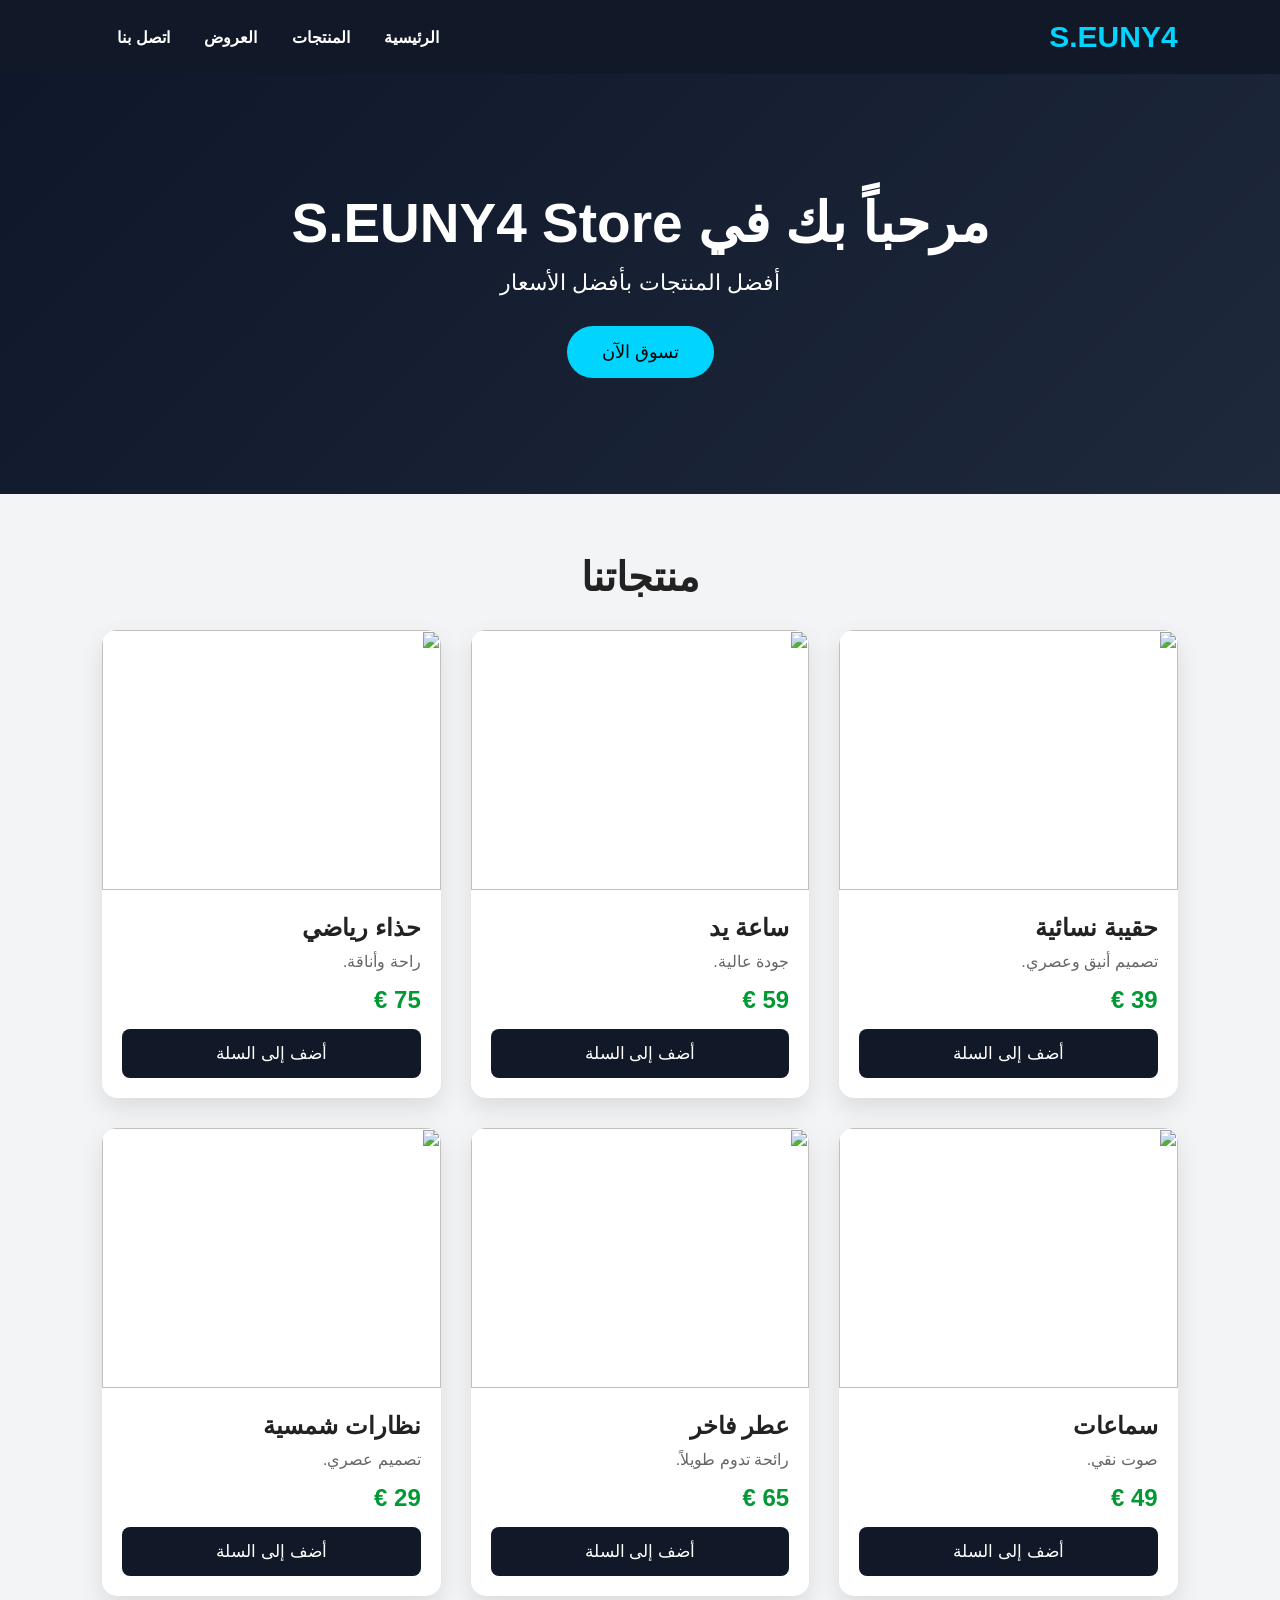
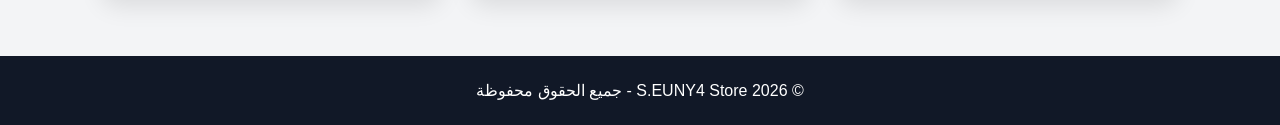
==== index.html @ e37f1461 "Add homepage" ====
<!DOCTYPE html>
<html lang="ar" dir="rtl">

<head>
<meta charset="UTF-8">
<meta name="viewport" content="width=device-width, initial-scale=1.0">

<title>S.EUNY4 Store</title>

<style>

*{
margin:0;
padding:0;
box-sizing:border-box;
font-family:Arial,sans-serif;
}

body{
background:#f3f4f6;
color:#222;
}

header{
background:#111827;
color:white;
padding:20px 8%;
display:flex;
justify-content:space-between;
align-items:center;
}

.logo{
font-size:30px;
font-weight:bold;
color:#00d4ff;
}

nav a{
color:white;
text-decoration:none;
margin:0 15px;
font-weight:bold;
transition:.3s;
}

nav a:hover{
color:#00d4ff;
}

.hero{
height:420px;
display:flex;
justify-content:center;
align-items:center;
flex-direction:column;
background:linear-gradient(135deg,#0f172a,#1e293b);
color:white;
text-align:center;
padding:20px;
}

.hero h1{
font-size:55px;
margin-bottom:15px;
}

.hero p{
font-size:22px;
margin-bottom:30px;
}

.hero button{
background:#00d4ff;
border:none;
padding:15px 35px;
font-size:18px;
border-radius:40px;
cursor:pointer;
transition:.3s;
}

.hero button:hover{
transform:scale(1.05);
}

.products-title{
text-align:center;
font-size:40px;
margin:60px 0 30px;
}

.products{

display:grid;
grid-template-columns:repeat(auto-fit,minmax(250px,1fr));
gap:30px;
padding:0 8% 60px;

}

.card{

background:white;
border-radius:15px;
overflow:hidden;
box-shadow:0 10px 25px rgba(0,0,0,.1);
transition:.3s;

}

.card:hover{

transform:translateY(-10px);

}

.card img{

width:100%;
height:260px;
object-fit:cover;

}

.card-content{

padding:20px;

}

.card h2{

margin-bottom:10px;

}

.card p{

color:#666;

}

.price{

margin:15px 0;
font-size:24px;
color:#009933;
font-weight:bold;

}

.card button{

width:100%;
padding:14px;
background:#111827;
color:white;
border:none;
border-radius:8px;
cursor:pointer;
font-size:17px;
transition:.3s;

}

.card button:hover{

background:#00d4ff;

}

footer{

background:#111827;
color:white;
padding:25px;
text-align:center;

}

</style>

</head>

<body>

<header>

<div class="logo">S.EUNY4</div>

<nav>

<a href="#">الرئيسية</a>
<a href="#">المنتجات</a>
<a href="#">العروض</a>
<a href="#">اتصل بنا</a>

</nav>

</header>

<section class="hero">

<h1>مرحباً بك في S.EUNY4 Store</h1>

<p>أفضل المنتجات بأفضل الأسعار</p>

<button>تسوق الآن</button>

</section>

<h2 class="products-title">منتجاتنا</h2>

<section class="products">

<div class="card">

<img src="https://picsum.photos/400/400?1">

<div class="card-content">

<h2>حقيبة نسائية</h2>

<p>تصميم أنيق وعصري.</p>

<div class="price">39 €</div>

<button onclick="add()">أضف إلى السلة</button>

</div>

</div>

<div class="card">

<img src="https://picsum.photos/400/400?2">

<div class="card-content">

<h2>ساعة يد</h2>

<p>جودة عالية.</p>

<div class="price">59 €</div>

<button onclick="add()">أضف إلى السلة</button>

</div>

</div>

<div class="card">

<img src="https://picsum.photos/400/400?3">

<div class="card-content">

<h2>حذاء رياضي</h2>

<p>راحة وأناقة.</p>

<div class="price">75 €</div>

<button onclick="add()">أضف إلى السلة</button>

</div>

</div>

<div class="card">

<img src="https://picsum.photos/400/400?4">

<div class="card-content">

<h2>سماعات</h2>

<p>صوت نقي.</p>

<div class="price">49 €</div>

<button onclick="add()">أضف إلى السلة</button>

</div>

</div>

<div class="card">

<img src="https://picsum.photos/400/400?5">

<div class="card-content">

<h2>عطر فاخر</h2>

<p>رائحة تدوم طويلاً.</p>

<div class="price">65 €</div>

<button onclick="add()">أضف إلى السلة</button>

</div>

</div>

<div class="card">

<img src="https://picsum.photos/400/400?6">

<div class="card-content">

<h2>نظارات شمسية</h2>

<p>تصميم عصري.</p>

<div class="price">29 €</div>

<button onclick="add()">أضف إلى السلة</button>

</div>

</div>

</section>

<footer>

© 2026 S.EUNY4 Store - جميع الحقوق محفوظة

</footer>

<script>

function add(){

alert("تمت إضافة المنتج إلى السلة 🛒");

}

</script>

</body>

</html>
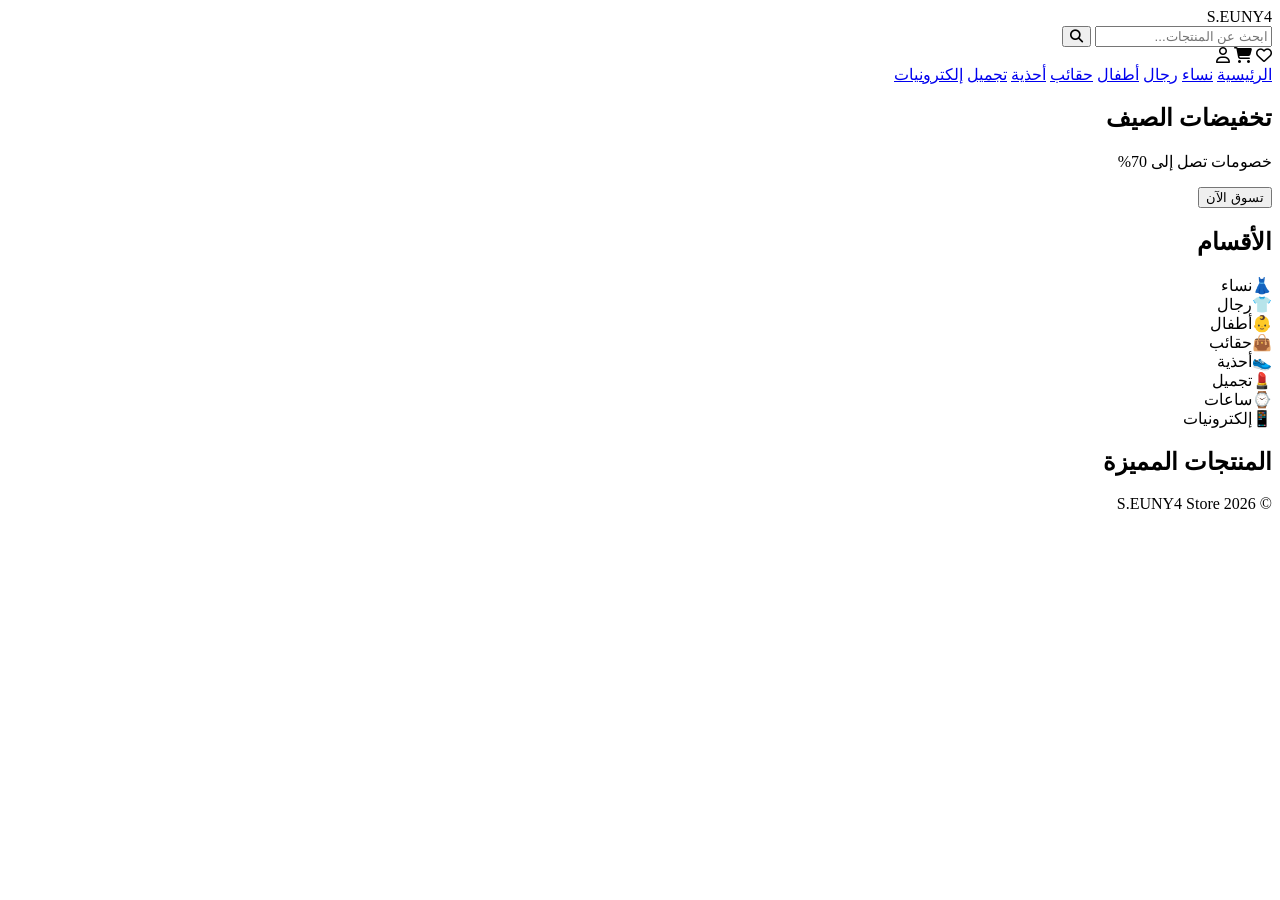
==== commit a435fe54: "Add homepage" ====
--- a/index.html
+++ b/index.html
@@ -1,324 +1,109 @@
 <!DOCTYPE html>
 <html lang="ar" dir="rtl">
+<head>
+    <meta charset="UTF-8">
+    <meta name="viewport" content="width=device-width, initial-scale=1.0">
+    <title>S.EUNY4 Store</title>
 
-<head>
-<meta charset="UTF-8">
-<meta name="viewport" content="width=device-width, initial-scale=1.0">
+    <link rel="stylesheet" href="style.css">
 
-<title>S.EUNY4 Store</title>
+    <link href="https://fonts.googleapis.com/css2?family=Cairo:wght@300;400;600;700&display=swap" rel="stylesheet">
 
-<style>
-
-*{
-margin:0;
-padding:0;
-box-sizing:border-box;
-font-family:Arial,sans-serif;
-}
-
-body{
-background:#f3f4f6;
-color:#222;
-}
-
-header{
-background:#111827;
-color:white;
-padding:20px 8%;
-display:flex;
-justify-content:space-between;
-align-items:center;
-}
-
-.logo{
-font-size:30px;
-font-weight:bold;
-color:#00d4ff;
-}
-
-nav a{
-color:white;
-text-decoration:none;
-margin:0 15px;
-font-weight:bold;
-transition:.3s;
-}
-
-nav a:hover{
-color:#00d4ff;
-}
-
-.hero{
-height:420px;
-display:flex;
-justify-content:center;
-align-items:center;
-flex-direction:column;
-background:linear-gradient(135deg,#0f172a,#1e293b);
-color:white;
-text-align:center;
-padding:20px;
-}
-
-.hero h1{
-font-size:55px;
-margin-bottom:15px;
-}
-
-.hero p{
-font-size:22px;
-margin-bottom:30px;
-}
-
-.hero button{
-background:#00d4ff;
-border:none;
-padding:15px 35px;
-font-size:18px;
-border-radius:40px;
-cursor:pointer;
-transition:.3s;
-}
-
-.hero button:hover{
-transform:scale(1.05);
-}
-
-.products-title{
-text-align:center;
-font-size:40px;
-margin:60px 0 30px;
-}
-
-.products{
-
-display:grid;
-grid-template-columns:repeat(auto-fit,minmax(250px,1fr));
-gap:30px;
-padding:0 8% 60px;
-
-}
-
-.card{
-
-background:white;
-border-radius:15px;
-overflow:hidden;
-box-shadow:0 10px 25px rgba(0,0,0,.1);
-transition:.3s;
-
-}
-
-.card:hover{
-
-transform:translateY(-10px);
-
-}
-
-.card img{
-
-width:100%;
-height:260px;
-object-fit:cover;
-
-}
-
-.card-content{
-
-padding:20px;
-
-}
-
-.card h2{
-
-margin-bottom:10px;
-
-}
-
-.card p{
-
-color:#666;
-
-}
-
-.price{
-
-margin:15px 0;
-font-size:24px;
-color:#009933;
-font-weight:bold;
-
-}
-
-.card button{
-
-width:100%;
-padding:14px;
-background:#111827;
-color:white;
-border:none;
-border-radius:8px;
-cursor:pointer;
-font-size:17px;
-transition:.3s;
-
-}
-
-.card button:hover{
-
-background:#00d4ff;
-
-}
-
-footer{
-
-background:#111827;
-color:white;
-padding:25px;
-text-align:center;
-
-}
-
-</style>
-
+    <link rel="stylesheet"
+    href="https://cdnjs.cloudflare.com/ajax/libs/font-awesome/6.5.2/css/all.min.css">
 </head>
 
 <body>
 
 <header>
 
-<div class="logo">S.EUNY4</div>
+<div class="logo">
+S.EUNY4
+</div>
+
+<div class="search">
+
+<input type="text" placeholder="ابحث عن المنتجات...">
+
+<button>
+<i class="fa-solid fa-magnifying-glass"></i>
+</button>
+
+</div>
+
+<div class="icons">
+
+<i class="fa-regular fa-heart"></i>
+
+<i class="fa-solid fa-cart-shopping"></i>
+
+<i class="fa-regular fa-user"></i>
+
+</div>
+
+</header>
 
 <nav>
 
 <a href="#">الرئيسية</a>
-<a href="#">المنتجات</a>
-<a href="#">العروض</a>
-<a href="#">اتصل بنا</a>
+
+<a href="#">نساء</a>
+
+<a href="#">رجال</a>
+
+<a href="#">أطفال</a>
+
+<a href="#">حقائب</a>
+
+<a href="#">أحذية</a>
+
+<a href="#">تجميل</a>
+
+<a href="#">إلكترونيات</a>
 
 </nav>
 
-</header>
-
 <section class="hero">
 
-<h1>مرحباً بك في S.EUNY4 Store</h1>
+<h1>تخفيضات الصيف</h1>
 
-<p>أفضل المنتجات بأفضل الأسعار</p>
+<p>خصومات تصل إلى 70%</p>
 
 <button>تسوق الآن</button>
 
 </section>
 
-<h2 class="products-title">منتجاتنا</h2>
+<section class="categories">
+
+<h2>الأقسام</h2>
+
+<div class="cats">
+
+<div class="cat">👗<span>نساء</span></div>
+
+<div class="cat">👕<span>رجال</span></div>
+
+<div class="cat">👶<span>أطفال</span></div>
+
+<div class="cat">👜<span>حقائب</span></div>
+
+<div class="cat">👟<span>أحذية</span></div>
+
+<div class="cat">💄<span>تجميل</span></div>
+
+<div class="cat">⌚<span>ساعات</span></div>
+
+<div class="cat">📱<span>إلكترونيات</span></div>
+
+</div>
+
+</section>
 
 <section class="products">
 
-<div class="card">
+<h2>المنتجات المميزة</h2>
 
-<img src="https://picsum.photos/400/400?1">
-
-<div class="card-content">
-
-<h2>حقيبة نسائية</h2>
-
-<p>تصميم أنيق وعصري.</p>
-
-<div class="price">39 €</div>
-
-<button onclick="add()">أضف إلى السلة</button>
-
-</div>
-
-</div>
-
-<div class="card">
-
-<img src="https://picsum.photos/400/400?2">
-
-<div class="card-content">
-
-<h2>ساعة يد</h2>
-
-<p>جودة عالية.</p>
-
-<div class="price">59 €</div>
-
-<button onclick="add()">أضف إلى السلة</button>
-
-</div>
-
-</div>
-
-<div class="card">
-
-<img src="https://picsum.photos/400/400?3">
-
-<div class="card-content">
-
-<h2>حذاء رياضي</h2>
-
-<p>راحة وأناقة.</p>
-
-<div class="price">75 €</div>
-
-<button onclick="add()">أضف إلى السلة</button>
-
-</div>
-
-</div>
-
-<div class="card">
-
-<img src="https://picsum.photos/400/400?4">
-
-<div class="card-content">
-
-<h2>سماعات</h2>
-
-<p>صوت نقي.</p>
-
-<div class="price">49 €</div>
-
-<button onclick="add()">أضف إلى السلة</button>
-
-</div>
-
-</div>
-
-<div class="card">
-
-<img src="https://picsum.photos/400/400?5">
-
-<div class="card-content">
-
-<h2>عطر فاخر</h2>
-
-<p>رائحة تدوم طويلاً.</p>
-
-<div class="price">65 €</div>
-
-<button onclick="add()">أضف إلى السلة</button>
-
-</div>
-
-</div>
-
-<div class="card">
-
-<img src="https://picsum.photos/400/400?6">
-
-<div class="card-content">
-
-<h2>نظارات شمسية</h2>
-
-<p>تصميم عصري.</p>
-
-<div class="price">29 €</div>
-
-<button onclick="add()">أضف إلى السلة</button>
-
-</div>
+<div class="product-grid">
 
 </div>
 
@@ -326,20 +111,11 @@
 
 <footer>
 
-© 2026 S.EUNY4 Store - جميع الحقوق محفوظة
+© 2026 S.EUNY4 Store
 
 </footer>
 
-<script>
-
-function add(){
-
-alert("تمت إضافة المنتج إلى السلة 🛒");
-
-}
-
-</script>
+<script src="script.js"></script>
 
 </body>
-
 </html>
--- a/style.css
+++ b/style.css
@@ -0,0 +1 @@
+
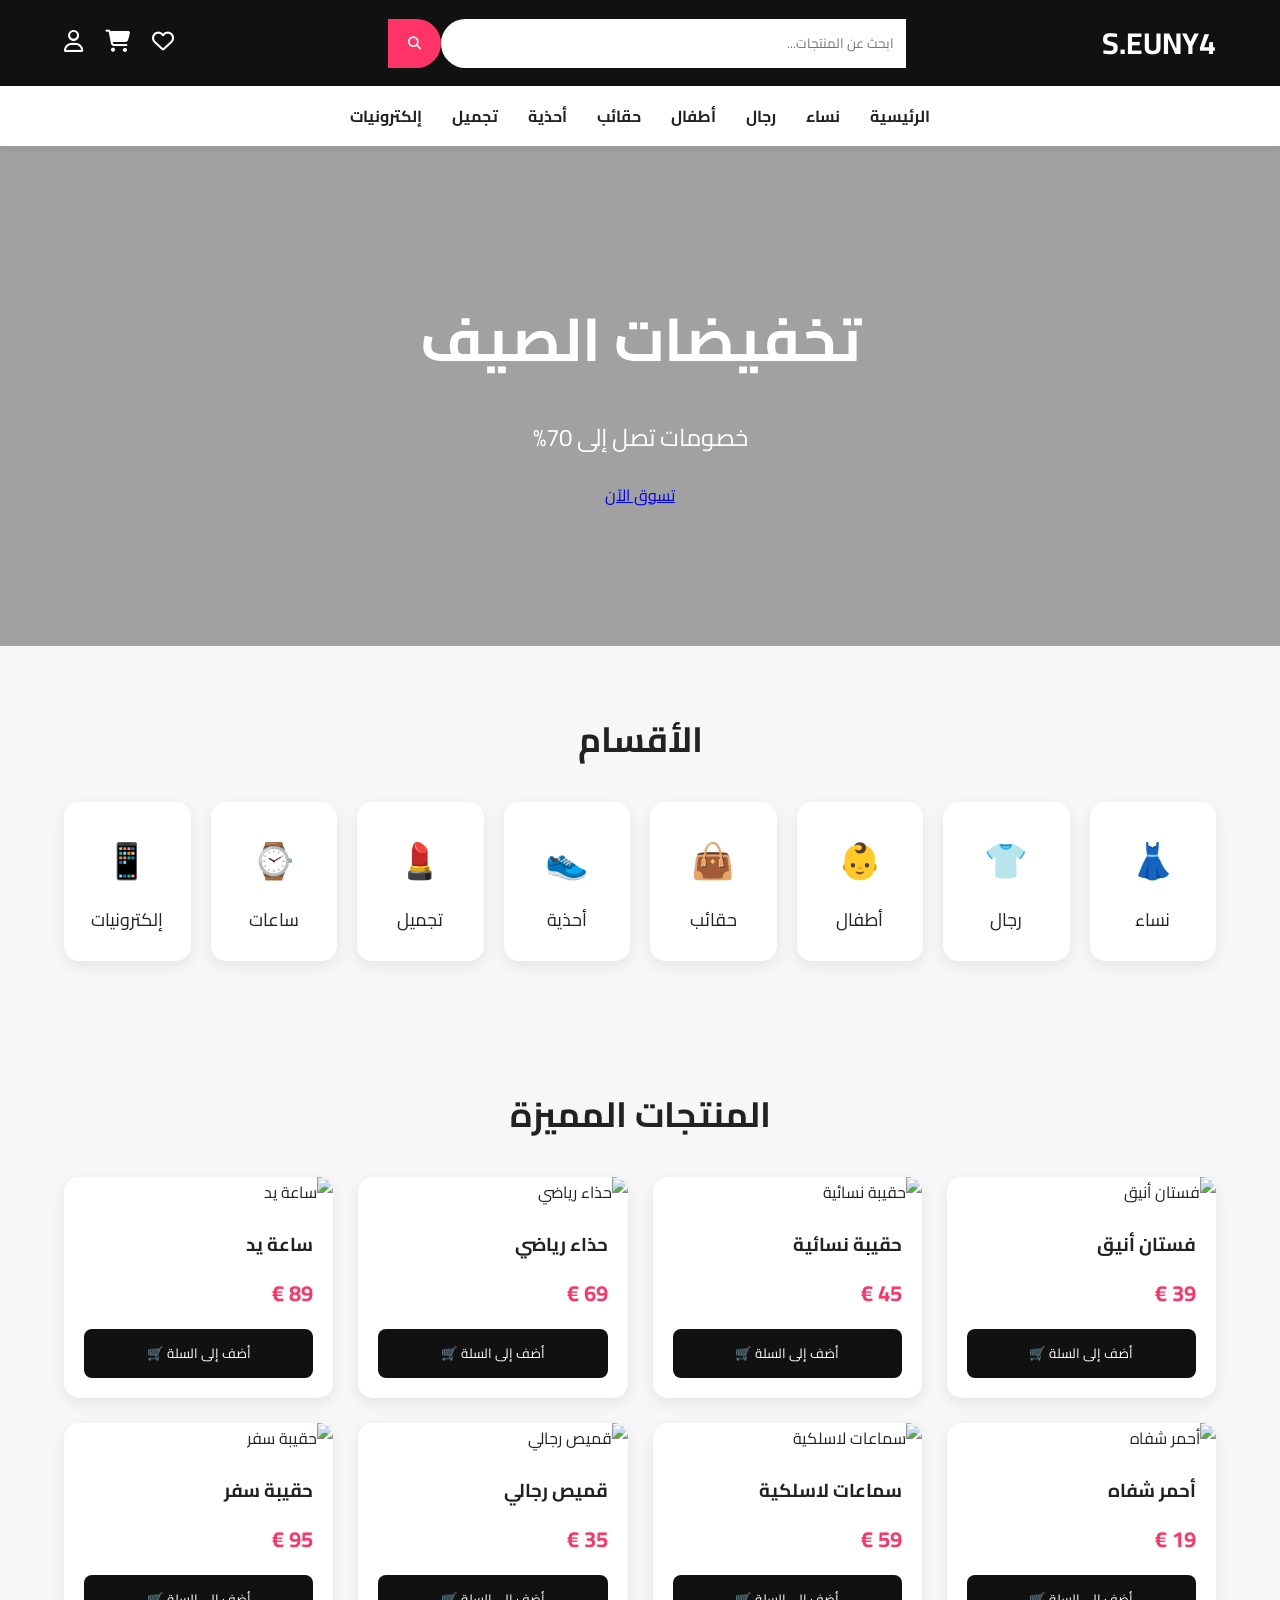
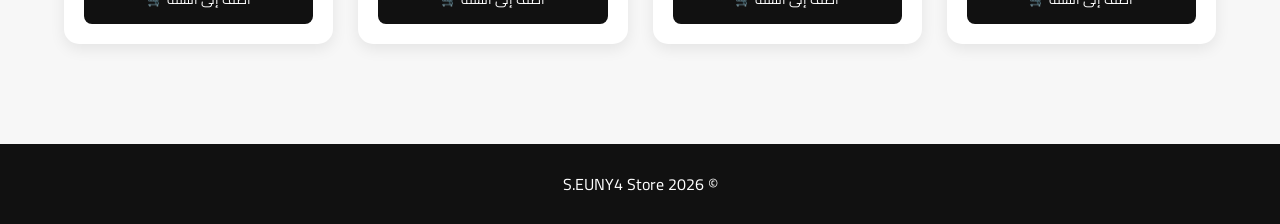
==== commit ebc5ce1a: "Add homepage" ====
--- a/index.html
+++ b/index.html
@@ -69,7 +69,7 @@
 
 <p>خصومات تصل إلى 70%</p>
 
-<button>تسوق الآن</button>
+ <a href="products.html" class="shop-btn">تسوق الآن</a>
 
 </section>
 
--- a/style.css
+++ b/style.css
@@ -1 +1,211 @@
-
+*{
+    margin:0;
+    padding:0;
+    box-sizing:border-box;
+    font-family:"Cairo",sans-serif;
+}
+
+body{
+    background:#f7f7f7;
+    color:#222;
+}
+
+header{
+    background:#111;
+    color:white;
+    display:flex;
+    justify-content:space-between;
+    align-items:center;
+    padding:15px 5%;
+    position:sticky;
+    top:0;
+    z-index:1000;
+}
+
+.logo{
+    font-size:30px;
+    font-weight:700;
+}
+
+.search{
+    display:flex;
+    width:45%;
+}
+
+.search input{
+    flex:1;
+    padding:12px;
+    border:none;
+    border-radius:30px 0 0 30px;
+    outline:none;
+}
+
+.search button{
+    background:#ff3366;
+    color:white;
+    border:none;
+    padding:0 20px;
+    border-radius:0 30px 30px 0;
+    cursor:pointer;
+}
+
+.icons i{
+    font-size:22px;
+    margin-right:18px;
+    cursor:pointer;
+    transition:.3s;
+}
+
+.icons i:hover{
+    color:#ff3366;
+}
+
+nav{
+    background:white;
+    display:flex;
+    justify-content:center;
+    gap:30px;
+    padding:15px;
+    box-shadow:0 2px 10px rgba(0,0,0,.08);
+}
+
+nav a{
+    text-decoration:none;
+    color:#222;
+    font-weight:bold;
+}
+
+nav a:hover{
+    color:#ff3366;
+}
+
+.hero{
+    height:500px;
+    background:linear-gradient(rgba(0,0,0,.35),rgba(0,0,0,.35)),
+    url("https://images.unsplash.com/photo-1441986300917-64674bd600d8?auto=format&fit=crop&w=1600&q=80");
+    background-size:cover;
+    background-position:center;
+    display:flex;
+    flex-direction:column;
+    justify-content:center;
+    align-items:center;
+    color:white;
+    text-align:center;
+}
+
+.hero h1{
+    font-size:60px;
+}
+
+.hero p{
+    font-size:24px;
+    margin:20px 0;
+}
+
+.hero button{
+    background:#ff3366;
+    color:white;
+    border:none;
+    padding:15px 40px;
+    border-radius:40px;
+    cursor:pointer;
+    font-size:18px;
+}
+
+.categories{
+    padding:60px 5%;
+}
+
+.categories h2,
+.products h2{
+    text-align:center;
+    margin-bottom:30px;
+    font-size:35px;
+}
+
+.cats{
+    display:grid;
+    grid-template-columns:repeat(auto-fit,minmax(120px,1fr));
+    gap:20px;
+}
+
+.cat{
+    background:white;
+    padding:25px;
+    border-radius:15px;
+    text-align:center;
+    font-size:35px;
+    box-shadow:0 5px 15px rgba(0,0,0,.08);
+    transition:.3s;
+    cursor:pointer;
+}
+
+.cat:hover{
+    transform:translateY(-6px);
+}
+
+.cat span{
+    display:block;
+    margin-top:10px;
+    font-size:18px;
+}
+
+.products{
+    padding:60px 5%;
+}
+
+.product-grid{
+    display:grid;
+    grid-template-columns:repeat(auto-fit,minmax(240px,1fr));
+    gap:25px;
+}
+
+.product{
+    background:white;
+    border-radius:15px;
+    overflow:hidden;
+    box-shadow:0 5px 15px rgba(0,0,0,.08);
+}
+
+.product img{
+    width:100%;
+    height:260px;
+    object-fit:cover;
+}
+
+.product-info{
+    padding:20px;
+}
+
+.product-info h3{
+    margin-bottom:10px;
+}
+
+.price{
+    color:#ff3366;
+    font-size:22px;
+    font-weight:bold;
+}
+
+.buy{
+    width:100%;
+    margin-top:15px;
+    padding:12px;
+    border:none;
+    background:#111;
+    color:white;
+    cursor:pointer;
+    border-radius:8px;
+}
+
+.buy:hover{
+    background:#ff3366;
+}
+
+footer{
+    background:#111;
+    color:white;
+    text-align:center;
+    padding:25px;
+    margin-top:40px;
+}
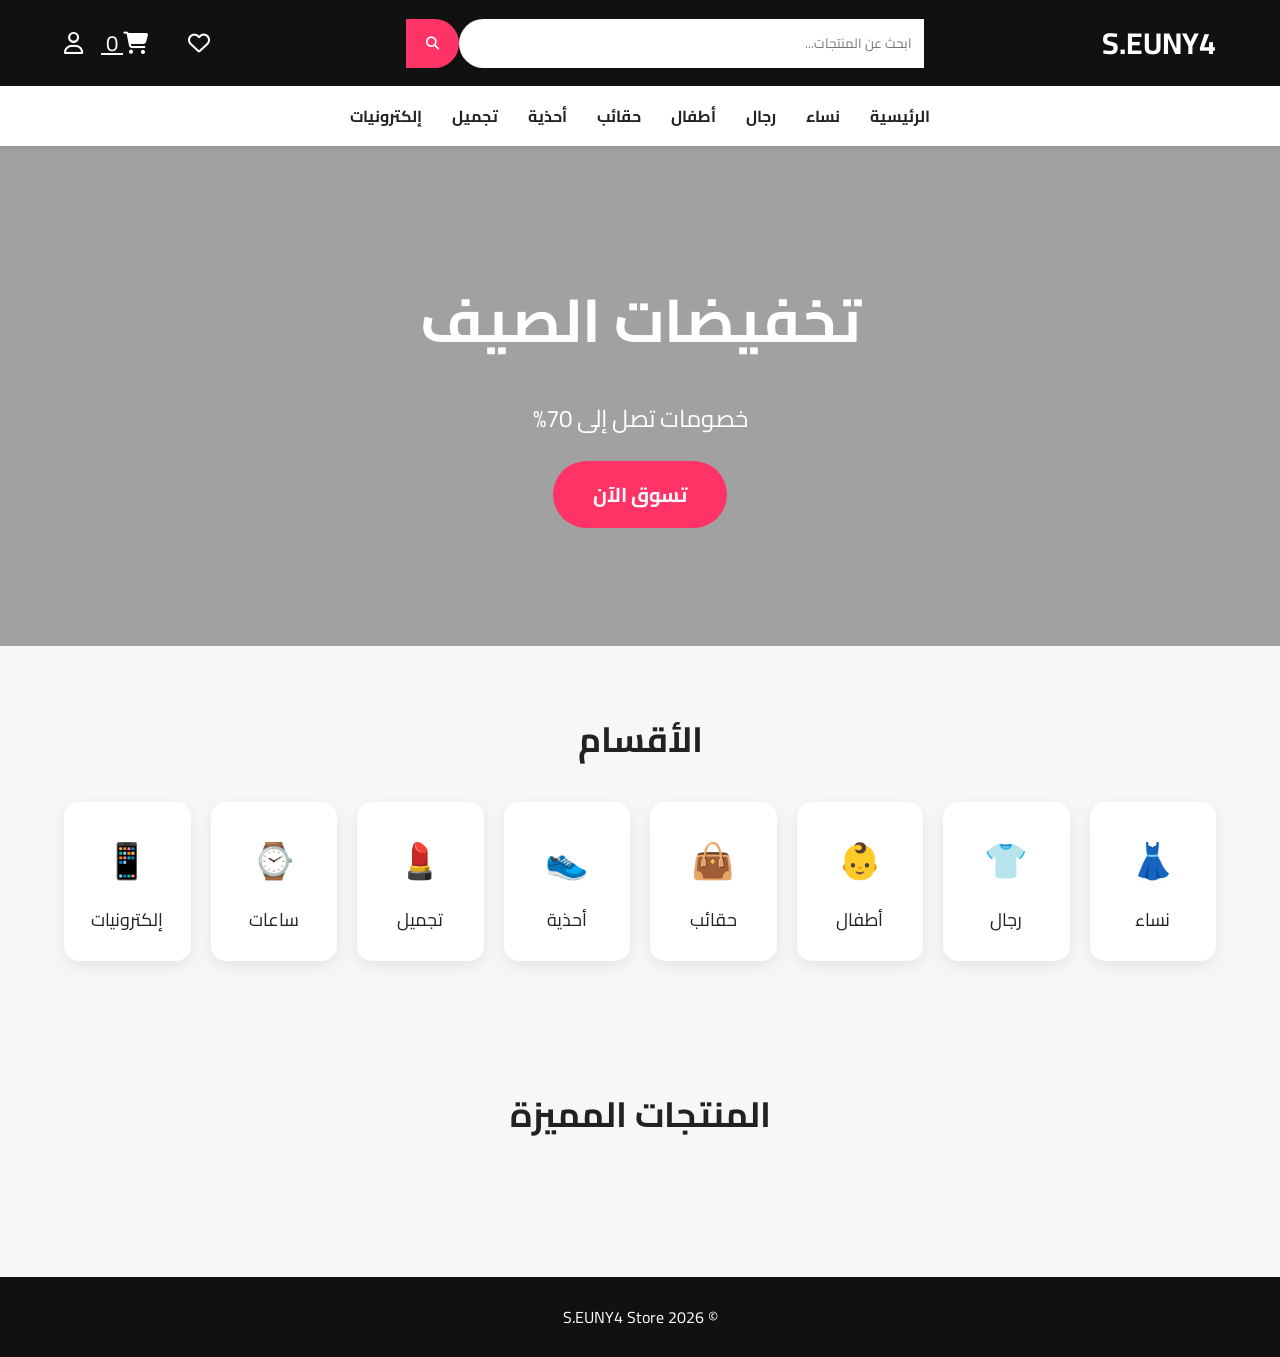
==== commit 937a3e7a: "Add homepage" ====
--- a/index.html
+++ b/index.html
@@ -35,7 +35,10 @@
 
 <i class="fa-regular fa-heart"></i>
 
-<i class="fa-solid fa-cart-shopping"></i>
+<a href="cart.html" class="cart-icon">
+    <i class="fa-solid fa-cart-shopping"></i>
+    <span id="cart-count">0</span>
+</a>
 
 <i class="fa-regular fa-user"></i>
 
--- a/style.css
+++ b/style.css
@@ -209,3 +209,84 @@
     padding:25px;
     margin-top:40px;
 }
+.shop-btn{
+    display:inline-block;
+    background:#ff3366;
+    color:white;
+    text-decoration:none;
+    padding:15px 40px;
+    border-radius:40px;
+    font-size:20px;
+    font-weight:bold;
+    transition:.3s;
+}
+
+.shop-btn:hover{
+    background:#e6004c;
+    transform:scale(1.05);
+}
+.logo a{
+    color:white;
+    text-decoration:none;
+}
+
+.icons a{
+    color:white;
+    margin-right:18px;
+    font-size:22px;
+}
+
+.icons a:hover{
+    color:#ff3366;
+}
+.product{
+    background:white;
+    border-radius:15px;
+    overflow:hidden;
+    box-shadow:0 5px 15px rgba(0,0,0,.08);
+    transition:.3s;
+}
+
+.product:hover{
+    transform:translateY(-8px);
+}
+
+.product img{
+    width:100%;
+    height:300px;
+    object-fit:cover;
+}
+
+.product-info{
+    padding:15px;
+}
+
+.product-info h3{
+    margin-bottom:10px;
+}
+
+.product-info p{
+    color:#777;
+    margin-bottom:10px;
+}
+
+.price{
+    color:#ff3366;
+    font-size:22px;
+    font-weight:bold;
+}
+
+.buy{
+    width:100%;
+    padding:12px;
+    border:none;
+    background:#111;
+    color:white;
+    border-radius:8px;
+    cursor:pointer;
+    margin-top:15px;
+}
+
+.buy:hover{
+    background:#ff3366;
+}
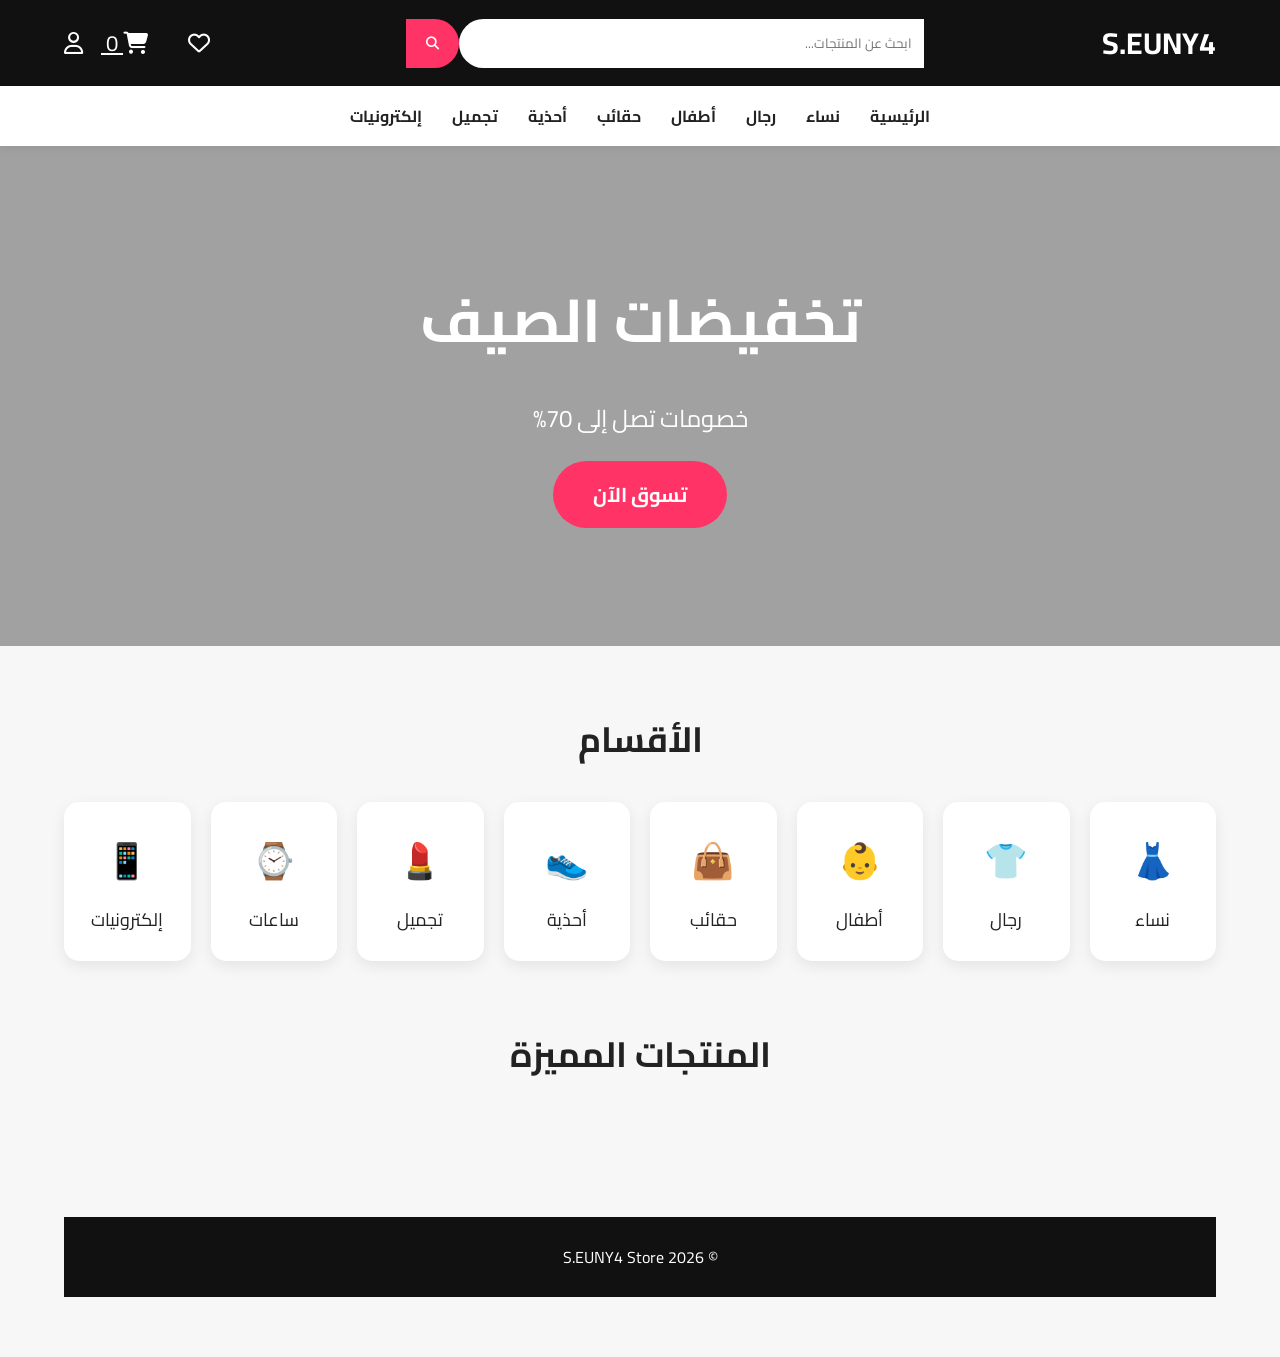
==== commit 9951ab82: "Refactor products section in index.html" ====
--- a/index.html
+++ b/index.html
@@ -100,16 +100,10 @@
 
 </div>
 
-</section>
+<section class="products">
+    <h2>المنتجات المميزة</h2>
 
-<section class="products">
-
-<h2>المنتجات المميزة</h2>
-
-<div class="product-grid">
-
-</div>
-
+    <div class="product-grid" id="productsContainer"></div>
 </section>
 
 <footer>
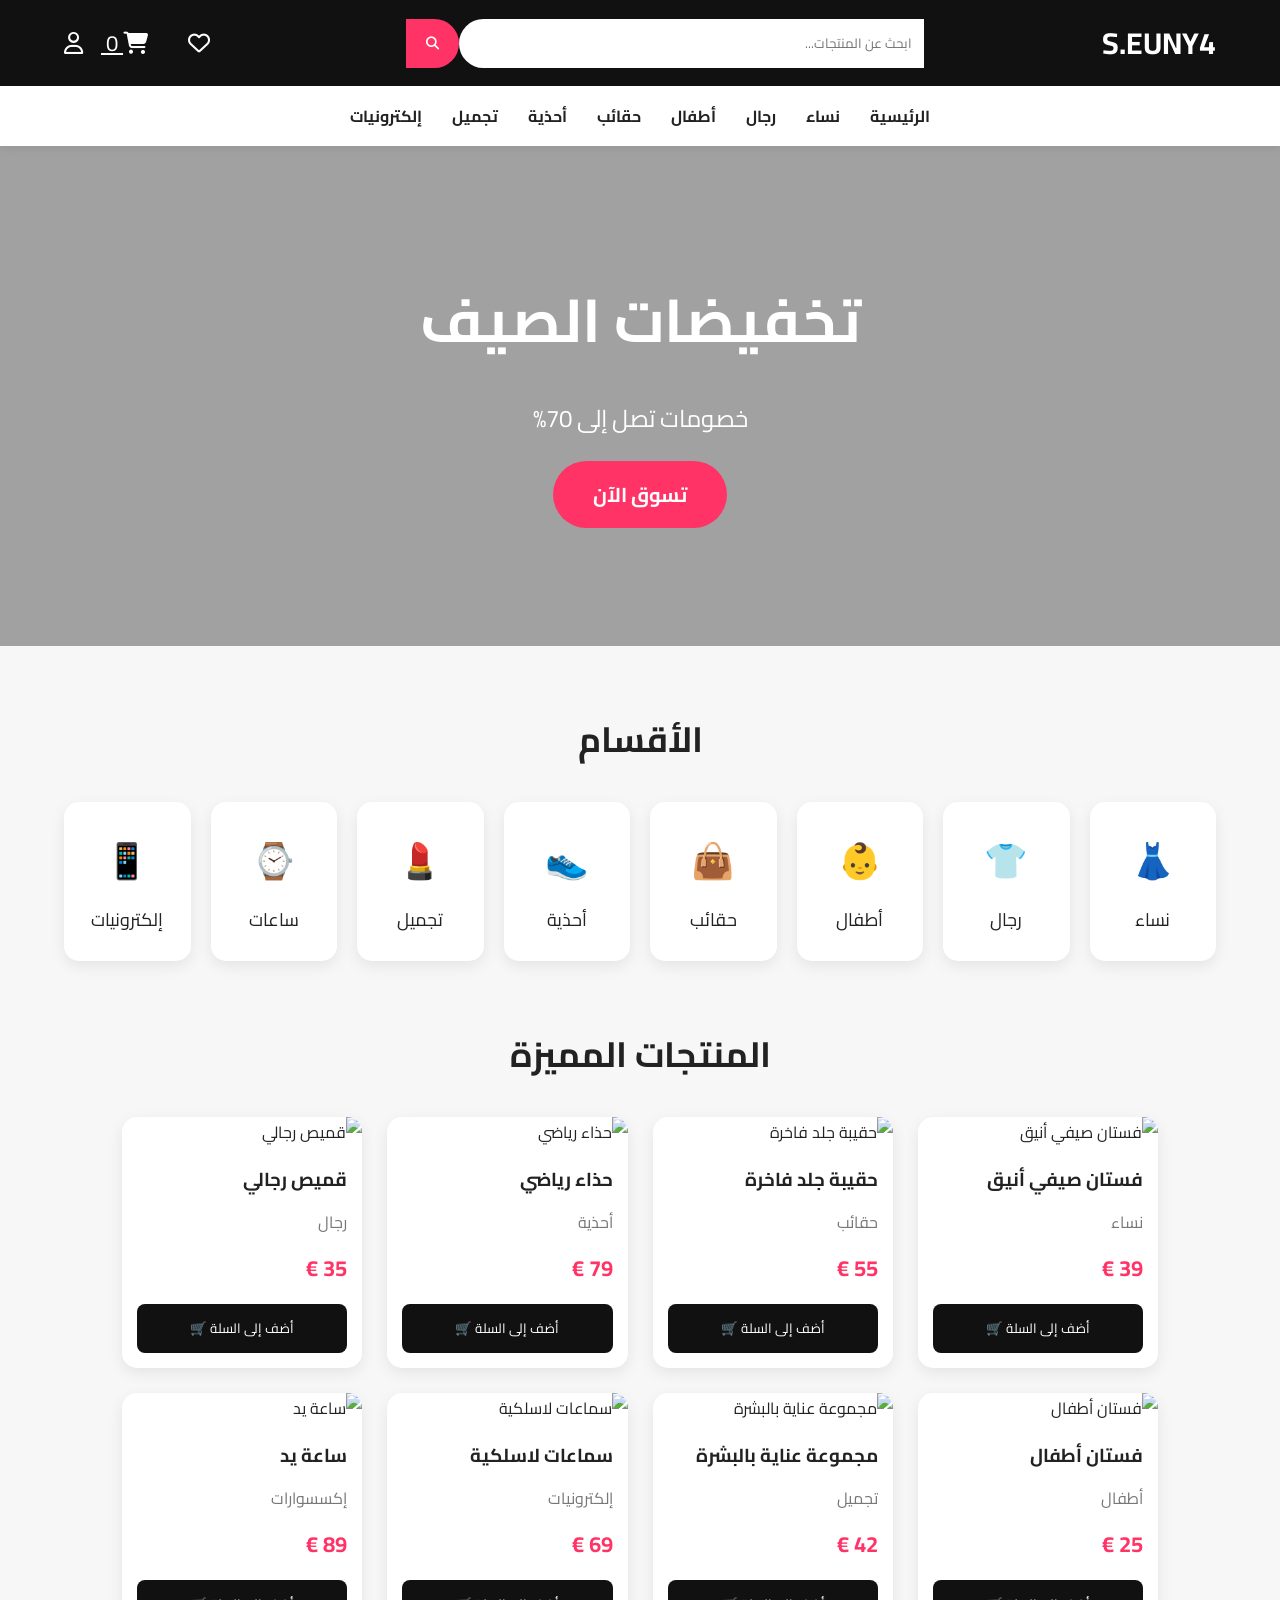
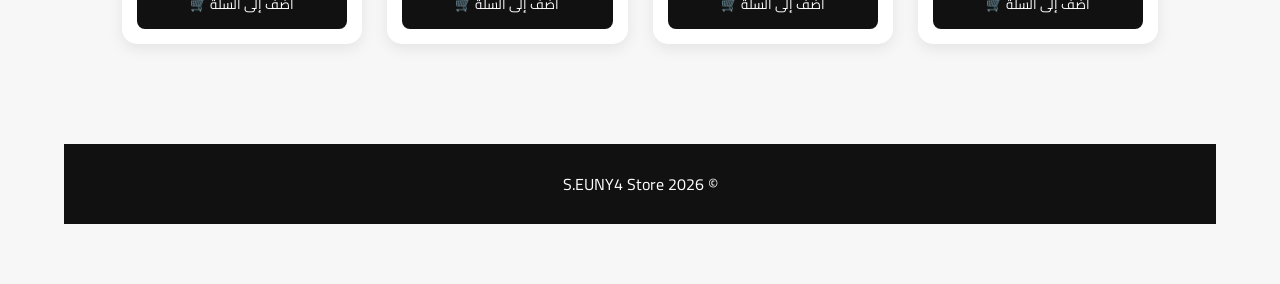
==== commit 715a739b: "Fix HTML footer and script tag formatting" ====
--- a/index.html
+++ b/index.html
@@ -112,6 +112,7 @@
 
 </footer>
 
+<script src="products.js"></script>
 <script src="script.js"></script>
 
 </body>
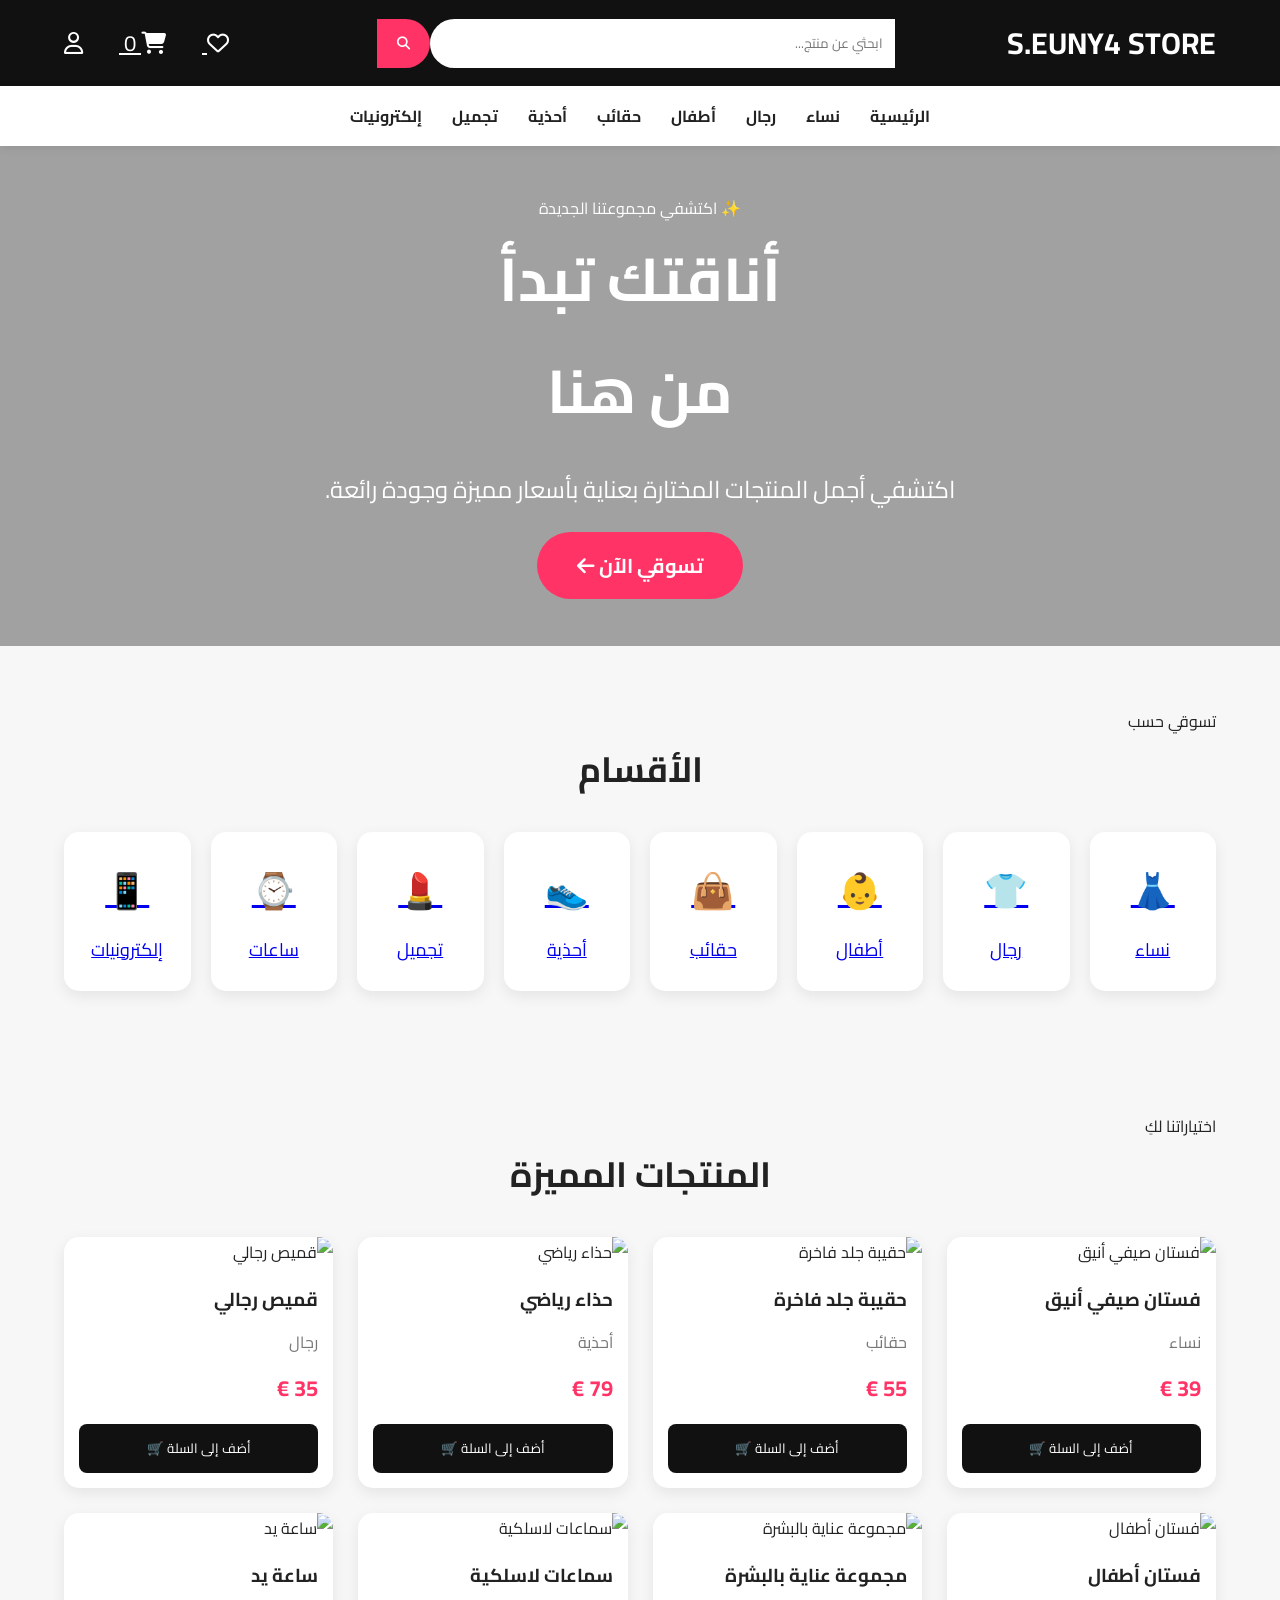
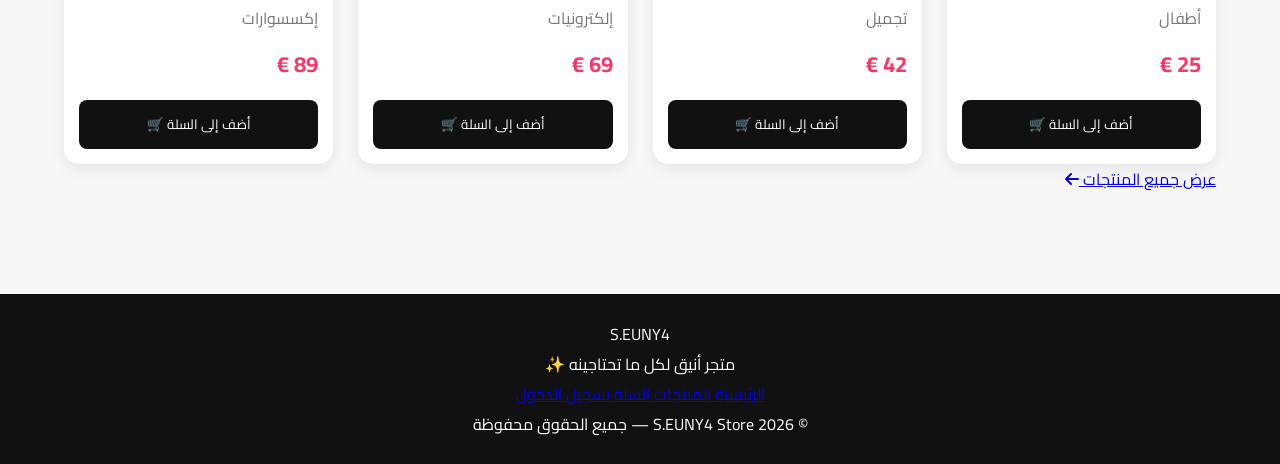
==== commit d5849229: "Update title and header for Arabic localization" ====
--- a/index.html
+++ b/index.html
@@ -1,13 +1,15 @@
 <!DOCTYPE html>
 <html lang="ar" dir="rtl">
+
 <head>
     <meta charset="UTF-8">
     <meta name="viewport" content="width=device-width, initial-scale=1.0">
-    <title>S.EUNY4 Store</title>
+
+    <title>S.EUNY4 Store | متجر الأناقة</title>
 
     <link rel="stylesheet" href="style.css">
 
-    <link href="https://fonts.googleapis.com/css2?family=Cairo:wght@300;400;600;700&display=swap" rel="stylesheet">
+    <link href="https://fonts.googleapis.com/css2?family=Cairo:wght@300;400;500;600;700&display=swap" rel="stylesheet">
 
     <link rel="stylesheet"
     href="https://cdnjs.cloudflare.com/ajax/libs/font-awesome/6.5.2/css/all.min.css">
@@ -15,102 +17,263 @@
 
 <body>
 
-<header>
-
-<div class="logo">
-S.EUNY4
-</div>
-
-<div class="search">
-
-<input type="text" placeholder="ابحث عن المنتجات...">
-
-<button>
-<i class="fa-solid fa-magnifying-glass"></i>
-</button>
-
-</div>
-
-<div class="icons">
-
-<i class="fa-regular fa-heart"></i>
-
-<a href="cart.html" class="cart-icon">
-    <i class="fa-solid fa-cart-shopping"></i>
-    <span id="cart-count">0</span>
-</a>
-
-<i class="fa-regular fa-user"></i>
-
-</div>
+<!-- ================= HEADER ================= -->
+
+<header class="header">
+
+    <div class="logo">
+        S.EUNY4
+        <span>STORE</span>
+    </div>
+
+    <div class="search">
+
+        <input
+            type="text"
+            id="searchInput"
+            placeholder="ابحثي عن منتج..."
+        >
+
+        <button type="button">
+            <i class="fa-solid fa-magnifying-glass"></i>
+        </button>
+
+    </div>
+
+    <div class="icons">
+
+        <a href="wishlist.html" class="icon-link">
+            <i class="fa-regular fa-heart"></i>
+        </a>
+
+        <a href="cart.html" class="cart-icon">
+
+            <i class="fa-solid fa-cart-shopping"></i>
+
+            <span id="cart-count">0</span>
+
+        </a>
+
+        <a href="login.html" class="icon-link">
+            <i class="fa-regular fa-user"></i>
+        </a>
+
+    </div>
 
 </header>
 
-<nav>
-
-<a href="#">الرئيسية</a>
-
-<a href="#">نساء</a>
-
-<a href="#">رجال</a>
-
-<a href="#">أطفال</a>
-
-<a href="#">حقائب</a>
-
-<a href="#">أحذية</a>
-
-<a href="#">تجميل</a>
-
-<a href="#">إلكترونيات</a>
+
+<!-- ================= NAVIGATION ================= -->
+
+<nav class="navbar">
+
+    <a href="index.html" class="active">
+        الرئيسية
+    </a>
+
+    <a href="products.html?category=نساء">
+        نساء
+    </a>
+
+    <a href="products.html?category=رجال">
+        رجال
+    </a>
+
+    <a href="products.html?category=أطفال">
+        أطفال
+    </a>
+
+    <a href="products.html?category=حقائب">
+        حقائب
+    </a>
+
+    <a href="products.html?category=أحذية">
+        أحذية
+    </a>
+
+    <a href="products.html?category=تجميل">
+        تجميل
+    </a>
+
+    <a href="products.html?category=إلكترونيات">
+        إلكترونيات
+    </a>
 
 </nav>
 
+
+<!-- ================= HERO ================= -->
+
 <section class="hero">
 
-<h1>تخفيضات الصيف</h1>
-
-<p>خصومات تصل إلى 70%</p>
-
- <a href="products.html" class="shop-btn">تسوق الآن</a>
+    <div class="hero-content">
+
+        <span class="hero-small">
+            ✨ اكتشفي مجموعتنا الجديدة
+        </span>
+
+        <h1>
+            أناقتك تبدأ<br>
+            <span>من هنا</span>
+        </h1>
+
+        <p>
+            اكتشفي أجمل المنتجات المختارة بعناية
+            بأسعار مميزة وجودة رائعة.
+        </p>
+
+        <a href="products.html" class="shop-btn">
+            تسوقي الآن
+            <i class="fa-solid fa-arrow-left"></i>
+        </a>
+
+    </div>
 
 </section>
 
+
+<!-- ================= CATEGORIES ================= -->
+
 <section class="categories">
 
-<h2>الأقسام</h2>
-
-<div class="cats">
-
-<div class="cat">👗<span>نساء</span></div>
-
-<div class="cat">👕<span>رجال</span></div>
-
-<div class="cat">👶<span>أطفال</span></div>
-
-<div class="cat">👜<span>حقائب</span></div>
-
-<div class="cat">👟<span>أحذية</span></div>
-
-<div class="cat">💄<span>تجميل</span></div>
-
-<div class="cat">⌚<span>ساعات</span></div>
-
-<div class="cat">📱<span>إلكترونيات</span></div>
-
-</div>
+    <div class="section-title">
+
+        <span>تسوقي حسب</span>
+
+        <h2>
+            الأقسام
+        </h2>
+
+    </div>
+
+
+    <div class="cats">
+
+        <a href="products.html?category=نساء" class="cat">
+            <div class="cat-icon">👗</div>
+            <span>نساء</span>
+        </a>
+
+
+        <a href="products.html?category=رجال" class="cat">
+            <div class="cat-icon">👕</div>
+            <span>رجال</span>
+        </a>
+
+
+        <a href="products.html?category=أطفال" class="cat">
+            <div class="cat-icon">👶</div>
+            <span>أطفال</span>
+        </a>
+
+
+        <a href="products.html?category=حقائب" class="cat">
+            <div class="cat-icon">👜</div>
+            <span>حقائب</span>
+        </a>
+
+
+        <a href="products.html?category=أحذية" class="cat">
+            <div class="cat-icon">👟</div>
+            <span>أحذية</span>
+        </a>
+
+
+        <a href="products.html?category=تجميل" class="cat">
+            <div class="cat-icon">💄</div>
+            <span>تجميل</span>
+        </a>
+
+
+        <a href="products.html?category=ساعات" class="cat">
+            <div class="cat-icon">⌚</div>
+            <span>ساعات</span>
+        </a>
+
+
+        <a href="products.html?category=إلكترونيات" class="cat">
+            <div class="cat-icon">📱</div>
+            <span>إلكترونيات</span>
+        </a>
+
+    </div>
+
+</section>
+
+
+<!-- ================= FEATURED PRODUCTS ================= -->
 
 <section class="products">
-    <h2>المنتجات المميزة</h2>
-
-    <div class="product-grid" id="productsContainer"></div>
+
+    <div class="section-title">
+
+        <span>اختياراتنا لكِ</span>
+
+        <h2>
+            المنتجات المميزة
+        </h2>
+
+    </div>
+
+
+    <div
+        class="product-grid"
+        id="productsContainer">
+    </div>
+
+
+    <div class="view-all">
+
+        <a href="products.html" class="view-btn">
+            عرض جميع المنتجات
+            <i class="fa-solid fa-arrow-left"></i>
+        </a>
+
+    </div>
+
 </section>
 
+
+<!-- ================= FOOTER ================= -->
+
 <footer>
 
-© 2026 S.EUNY4 Store
+    <div class="footer-logo">
+        S.EUNY4
+    </div>
+
+    <p>
+        متجر أنيق لكل ما تحتاجينه ✨
+    </p>
+
+    <div class="footer-links">
+
+        <a href="index.html">
+            الرئيسية
+        </a>
+
+        <a href="products.html">
+            المنتجات
+        </a>
+
+        <a href="cart.html">
+            السلة
+        </a>
+
+        <a href="login.html">
+            تسجيل الدخول
+        </a>
+
+    </div>
+
+    <div class="copyright">
+        © 2026 S.EUNY4 Store — جميع الحقوق محفوظة
+    </div>
 
 </footer>
+
+
+<!-- ================= JAVASCRIPT ================= -->
 
 <script src="products.js"></script>
 <script src="script.js"></script>
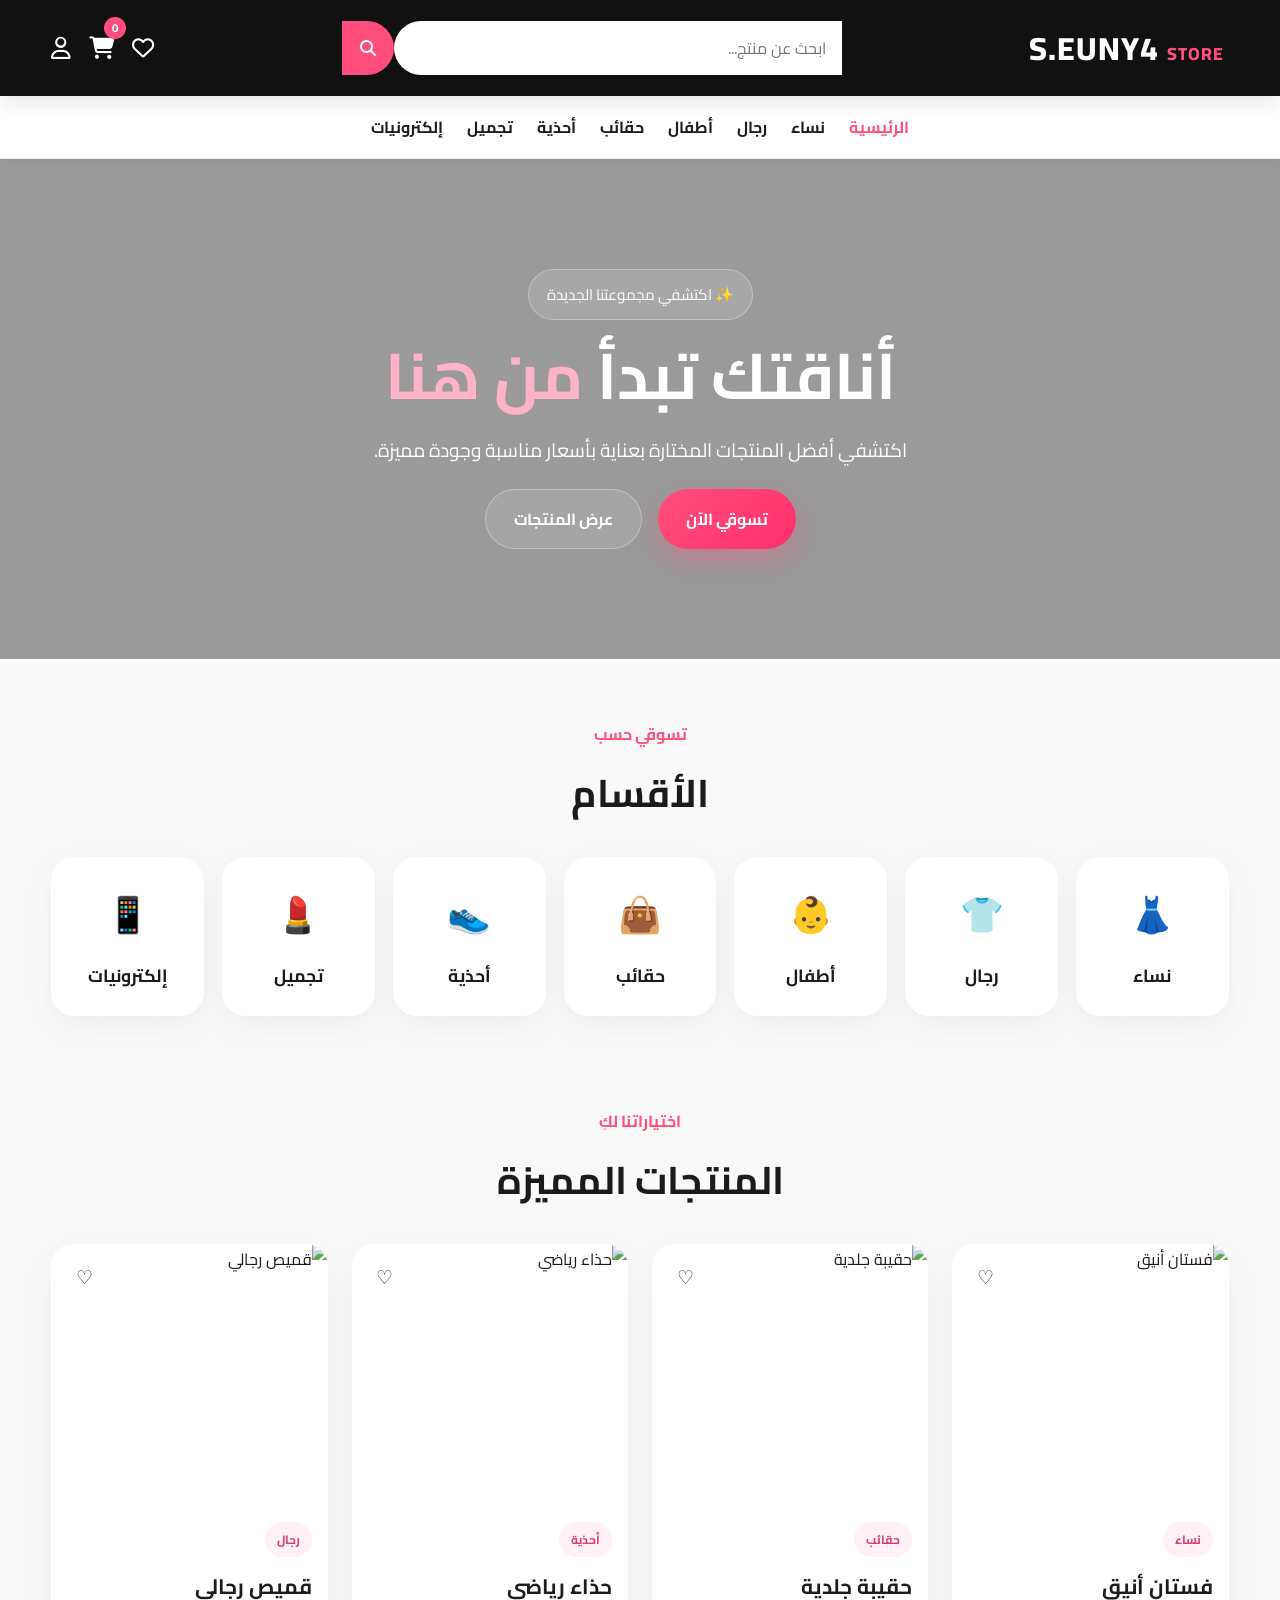
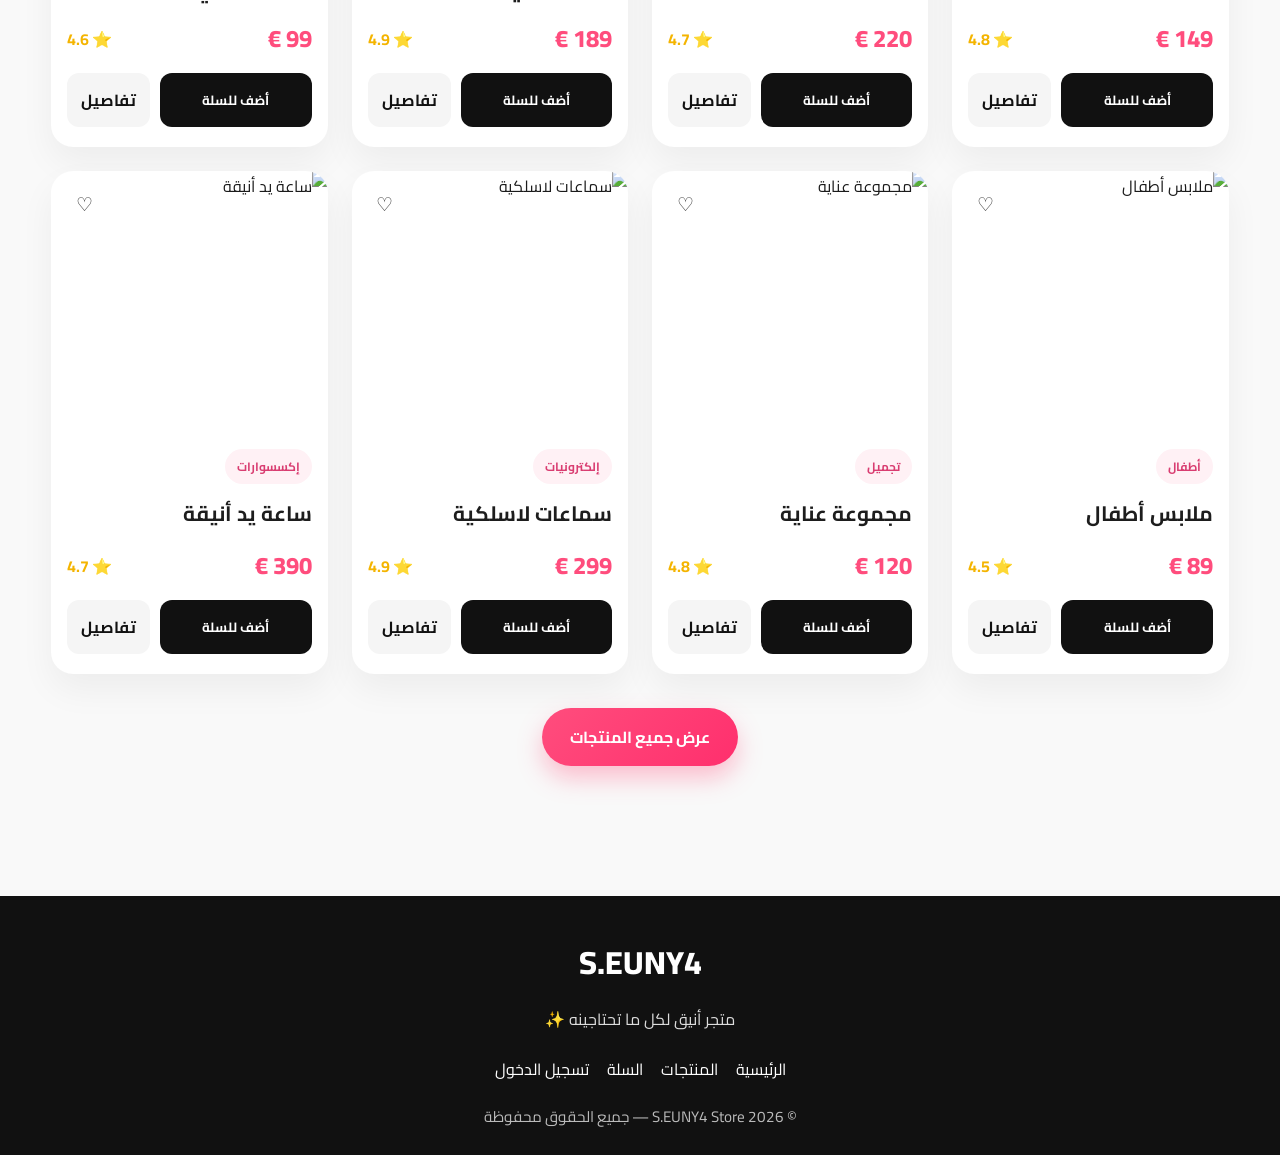
==== commit d05bd8d2: "Refactor index.html for improved structure and content" ====
--- a/index.html
+++ b/index.html
@@ -1,282 +1,131 @@
 <!DOCTYPE html>
 <html lang="ar" dir="rtl">
+<head>
+  <meta charset="UTF-8" />
+  <meta name="viewport" content="width=device-width, initial-scale=1.0" />
+  <title>S.EUNY4 Store | الرئيسية</title>
+  <link rel="stylesheet" href="style.css" />
+  <link href="https://fonts.googleapis.com/css2?family=Cairo:wght@300;400;500;700;800&display=swap" rel="stylesheet" />
+  <link rel="stylesheet" href="https://cdnjs.cloudflare.com/ajax/libs/font-awesome/6.5.2/css/all.min.css" />
+</head>
+<body data-page="home">
+  <header class="header">
+    <div class="container header-inner">
+      <a href="index.html" class="logo">S.EUNY4 <span>STORE</span></a>
 
-<head>
-    <meta charset="UTF-8">
-    <meta name="viewport" content="width=device-width, initial-scale=1.0">
+      <div class="search-box">
+        <input id="searchInput" type="text" placeholder="ابحث عن منتج..." />
+        <button type="button"><i class="fa-solid fa-magnifying-glass"></i></button>
+      </div>
 
-    <title>S.EUNY4 Store | متجر الأناقة</title>
+      <div class="header-icons">
+        <a href="wishlist.html" class="icon-link" title="المفضلة">
+          <i class="fa-regular fa-heart"></i>
+        </a>
+        <a href="cart.html" class="icon-link" title="السلة">
+          <i class="fa-solid fa-cart-shopping"></i>
+          <span id="cart-count" class="cart-count">0</span>
+        </a>
+        <a href="login.html" class="icon-link" title="تسجيل الدخول">
+          <i class="fa-regular fa-user"></i>
+        </a>
+      </div>
+    </div>
+  </header>
 
-    <link rel="stylesheet" href="style.css">
+  <nav class="navbar">
+    <div class="container navbar-inner">
+      <a href="index.html" class="active">الرئيسية</a>
+      <a href="products.html?category=نساء">نساء</a>
+      <a href="products.html?category=رجال">رجال</a>
+      <a href="products.html?category=أطفال">أطفال</a>
+      <a href="products.html?category=حقائب">حقائب</a>
+      <a href="products.html?category=أحذية">أحذية</a>
+      <a href="products.html?category=تجميل">تجميل</a>
+      <a href="products.html?category=إلكترونيات">إلكترونيات</a>
+    </div>
+  </nav>
 
-    <link href="https://fonts.googleapis.com/css2?family=Cairo:wght@300;400;500;600;700&display=swap" rel="stylesheet">
+  <section class="hero">
+    <div class="hero-content">
+      <div class="hero-badge">✨ اكتشفي مجموعتنا الجديدة</div>
+      <h1>أناقتك تبدأ <span>من هنا</span></h1>
+      <p>اكتشفي أفضل المنتجات المختارة بعناية بأسعار مناسبة وجودة مميزة.</p>
+      <div style="display: flex; gap: 16px; justify-content: center; flex-wrap: wrap;">
+        <a href="products.html" class="primary-btn">تسوقي الآن</a>
+        <a href="#featured" class="secondary-btn">عرض المنتجات</a>
+      </div>
+    </div>
+  </section>
 
-    <link rel="stylesheet"
-    href="https://cdnjs.cloudflare.com/ajax/libs/font-awesome/6.5.2/css/all.min.css">
-</head>
-
-<body>
-
-<!-- ================= HEADER ================= -->
-
-<header class="header">
-
-    <div class="logo">
-        S.EUNY4
-        <span>STORE</span>
+  <section class="container">
+    <div class="section-title">
+      <span>تسوقي حسب</span>
+      <h2>الأقسام</h2>
     </div>
 
-    <div class="search">
+    <div class="categories-grid">
+      <a href="products.html?category=نساء" class="category-card">
+        <div class="category-icon">👗</div>
+        <span>نساء</span>
+      </a>
+      <a href="products.html?category=رجال" class="category-card">
+        <div class="category-icon">👕</div>
+        <span>رجال</span>
+      </a>
+      <a href="products.html?category=أطفال" class="category-card">
+        <div class="category-icon">👶</div>
+        <span>أطفال</span>
+      </a>
+      <a href="products.html?category=حقائب" class="category-card">
+        <div class="category-icon">👜</div>
+        <span>حقائب</span>
+      </a>
+      <a href="products.html?category=أحذية" class="category-card">
+        <div class="category-icon">👟</div>
+        <span>أحذية</span>
+      </a>
+      <a href="products.html?category=تجميل" class="category-card">
+        <div class="category-icon">💄</div>
+        <span>تجميل</span>
+      </a>
+      <a href="products.html?category=إلكترونيات" class="category-card">
+        <div class="category-icon">📱</div>
+        <span>إلكترونيات</span>
+      </a>
+    </div>
+  </section>
 
-        <input
-            type="text"
-            id="searchInput"
-            placeholder="ابحثي عن منتج..."
-        >
+  <section id="featured" class="products-section">
+    <div class="container">
+      <div class="section-title">
+        <span>اختياراتنا لكِ</span>
+        <h2>المنتجات المميزة</h2>
+      </div>
 
-        <button type="button">
-            <i class="fa-solid fa-magnifying-glass"></i>
-        </button>
+      <div id="productsContainer" class="product-grid"></div>
 
+      <div class="view-all">
+        <a href="products.html" class="primary-btn">عرض جميع المنتجات</a>
+      </div>
     </div>
+  </section>
 
-    <div class="icons">
+  <footer class="footer">
+    <div class="container">
+      <div class="footer-logo">S.EUNY4</div>
+      <p>متجر أنيق لكل ما تحتاجينه ✨</p>
+      <div class="footer-links">
+        <a href="index.html">الرئيسية</a>
+        <a href="products.html">المنتجات</a>
+        <a href="cart.html">السلة</a>
+        <a href="login.html">تسجيل الدخول</a>
+      </div>
+      <div class="copyright">© 2026 S.EUNY4 Store — جميع الحقوق محفوظة</div>
+    </div>
+  </footer>
 
-        <a href="wishlist.html" class="icon-link">
-            <i class="fa-regular fa-heart"></i>
-        </a>
-
-        <a href="cart.html" class="cart-icon">
-
-            <i class="fa-solid fa-cart-shopping"></i>
-
-            <span id="cart-count">0</span>
-
-        </a>
-
-        <a href="login.html" class="icon-link">
-            <i class="fa-regular fa-user"></i>
-        </a>
-
-    </div>
-
-</header>
-
-
-<!-- ================= NAVIGATION ================= -->
-
-<nav class="navbar">
-
-    <a href="index.html" class="active">
-        الرئيسية
-    </a>
-
-    <a href="products.html?category=نساء">
-        نساء
-    </a>
-
-    <a href="products.html?category=رجال">
-        رجال
-    </a>
-
-    <a href="products.html?category=أطفال">
-        أطفال
-    </a>
-
-    <a href="products.html?category=حقائب">
-        حقائب
-    </a>
-
-    <a href="products.html?category=أحذية">
-        أحذية
-    </a>
-
-    <a href="products.html?category=تجميل">
-        تجميل
-    </a>
-
-    <a href="products.html?category=إلكترونيات">
-        إلكترونيات
-    </a>
-
-</nav>
-
-
-<!-- ================= HERO ================= -->
-
-<section class="hero">
-
-    <div class="hero-content">
-
-        <span class="hero-small">
-            ✨ اكتشفي مجموعتنا الجديدة
-        </span>
-
-        <h1>
-            أناقتك تبدأ<br>
-            <span>من هنا</span>
-        </h1>
-
-        <p>
-            اكتشفي أجمل المنتجات المختارة بعناية
-            بأسعار مميزة وجودة رائعة.
-        </p>
-
-        <a href="products.html" class="shop-btn">
-            تسوقي الآن
-            <i class="fa-solid fa-arrow-left"></i>
-        </a>
-
-    </div>
-
-</section>
-
-
-<!-- ================= CATEGORIES ================= -->
-
-<section class="categories">
-
-    <div class="section-title">
-
-        <span>تسوقي حسب</span>
-
-        <h2>
-            الأقسام
-        </h2>
-
-    </div>
-
-
-    <div class="cats">
-
-        <a href="products.html?category=نساء" class="cat">
-            <div class="cat-icon">👗</div>
-            <span>نساء</span>
-        </a>
-
-
-        <a href="products.html?category=رجال" class="cat">
-            <div class="cat-icon">👕</div>
-            <span>رجال</span>
-        </a>
-
-
-        <a href="products.html?category=أطفال" class="cat">
-            <div class="cat-icon">👶</div>
-            <span>أطفال</span>
-        </a>
-
-
-        <a href="products.html?category=حقائب" class="cat">
-            <div class="cat-icon">👜</div>
-            <span>حقائب</span>
-        </a>
-
-
-        <a href="products.html?category=أحذية" class="cat">
-            <div class="cat-icon">👟</div>
-            <span>أحذية</span>
-        </a>
-
-
-        <a href="products.html?category=تجميل" class="cat">
-            <div class="cat-icon">💄</div>
-            <span>تجميل</span>
-        </a>
-
-
-        <a href="products.html?category=ساعات" class="cat">
-            <div class="cat-icon">⌚</div>
-            <span>ساعات</span>
-        </a>
-
-
-        <a href="products.html?category=إلكترونيات" class="cat">
-            <div class="cat-icon">📱</div>
-            <span>إلكترونيات</span>
-        </a>
-
-    </div>
-
-</section>
-
-
-<!-- ================= FEATURED PRODUCTS ================= -->
-
-<section class="products">
-
-    <div class="section-title">
-
-        <span>اختياراتنا لكِ</span>
-
-        <h2>
-            المنتجات المميزة
-        </h2>
-
-    </div>
-
-
-    <div
-        class="product-grid"
-        id="productsContainer">
-    </div>
-
-
-    <div class="view-all">
-
-        <a href="products.html" class="view-btn">
-            عرض جميع المنتجات
-            <i class="fa-solid fa-arrow-left"></i>
-        </a>
-
-    </div>
-
-</section>
-
-
-<!-- ================= FOOTER ================= -->
-
-<footer>
-
-    <div class="footer-logo">
-        S.EUNY4
-    </div>
-
-    <p>
-        متجر أنيق لكل ما تحتاجينه ✨
-    </p>
-
-    <div class="footer-links">
-
-        <a href="index.html">
-            الرئيسية
-        </a>
-
-        <a href="products.html">
-            المنتجات
-        </a>
-
-        <a href="cart.html">
-            السلة
-        </a>
-
-        <a href="login.html">
-            تسجيل الدخول
-        </a>
-
-    </div>
-
-    <div class="copyright">
-        © 2026 S.EUNY4 Store — جميع الحقوق محفوظة
-    </div>
-
-</footer>
-
-
-<!-- ================= JAVASCRIPT ================= -->
-
-<script src="products.js"></script>
-<script src="script.js"></script>
-
+  <script src="products.js"></script>
+  <script src="script.js"></script>
 </body>
 </html>
--- a/style.css
+++ b/style.css
@@ -1,292 +1,774 @@
-*{
-    margin:0;
-    padding:0;
-    box-sizing:border-box;
-    font-family:"Cairo",sans-serif;
-}
-
-body{
-    background:#f7f7f7;
-    color:#222;
-}
-
-header{
-    background:#111;
-    color:white;
-    display:flex;
-    justify-content:space-between;
-    align-items:center;
-    padding:15px 5%;
-    position:sticky;
-    top:0;
-    z-index:1000;
-}
-
-.logo{
-    font-size:30px;
-    font-weight:700;
-}
-
-.search{
-    display:flex;
-    width:45%;
-}
-
-.search input{
-    flex:1;
-    padding:12px;
-    border:none;
-    border-radius:30px 0 0 30px;
-    outline:none;
-}
-
-.search button{
-    background:#ff3366;
-    color:white;
-    border:none;
-    padding:0 20px;
-    border-radius:0 30px 30px 0;
-    cursor:pointer;
-}
-
-.icons i{
-    font-size:22px;
-    margin-right:18px;
-    cursor:pointer;
-    transition:.3s;
-}
-
-.icons i:hover{
-    color:#ff3366;
-}
-
-nav{
-    background:white;
-    display:flex;
-    justify-content:center;
-    gap:30px;
-    padding:15px;
-    box-shadow:0 2px 10px rgba(0,0,0,.08);
-}
-
-nav a{
-    text-decoration:none;
-    color:#222;
-    font-weight:bold;
-}
-
-nav a:hover{
-    color:#ff3366;
-}
-
-.hero{
-    height:500px;
-    background:linear-gradient(rgba(0,0,0,.35),rgba(0,0,0,.35)),
-    url("https://images.unsplash.com/photo-1441986300917-64674bd600d8?auto=format&fit=crop&w=1600&q=80");
-    background-size:cover;
-    background-position:center;
-    display:flex;
-    flex-direction:column;
-    justify-content:center;
-    align-items:center;
-    color:white;
-    text-align:center;
-}
-
-.hero h1{
-    font-size:60px;
-}
-
-.hero p{
-    font-size:24px;
-    margin:20px 0;
-}
-
-.hero button{
-    background:#ff3366;
-    color:white;
-    border:none;
-    padding:15px 40px;
-    border-radius:40px;
-    cursor:pointer;
-    font-size:18px;
-}
-
-.categories{
-    padding:60px 5%;
-}
-
-.categories h2,
-.products h2{
-    text-align:center;
-    margin-bottom:30px;
-    font-size:35px;
-}
-
-.cats{
-    display:grid;
-    grid-template-columns:repeat(auto-fit,minmax(120px,1fr));
-    gap:20px;
-}
-
-.cat{
-    background:white;
-    padding:25px;
-    border-radius:15px;
-    text-align:center;
-    font-size:35px;
-    box-shadow:0 5px 15px rgba(0,0,0,.08);
-    transition:.3s;
-    cursor:pointer;
-}
-
-.cat:hover{
-    transform:translateY(-6px);
-}
-
-.cat span{
-    display:block;
-    margin-top:10px;
-    font-size:18px;
-}
-
-.products{
-    padding:60px 5%;
-}
-
-.product-grid{
-    display:grid;
-    grid-template-columns:repeat(auto-fit,minmax(240px,1fr));
-    gap:25px;
-}
-
-.product{
-    background:white;
-    border-radius:15px;
-    overflow:hidden;
-    box-shadow:0 5px 15px rgba(0,0,0,.08);
-}
-
-.product img{
-    width:100%;
-    height:260px;
-    object-fit:cover;
-}
-
-.product-info{
-    padding:20px;
-}
-
-.product-info h3{
-    margin-bottom:10px;
-}
-
-.price{
-    color:#ff3366;
-    font-size:22px;
-    font-weight:bold;
-}
-
-.buy{
-    width:100%;
-    margin-top:15px;
-    padding:12px;
-    border:none;
-    background:#111;
-    color:white;
-    cursor:pointer;
-    border-radius:8px;
-}
-
-.buy:hover{
-    background:#ff3366;
-}
-
-footer{
-    background:#111;
-    color:white;
-    text-align:center;
-    padding:25px;
-    margin-top:40px;
-}
-.shop-btn{
-    display:inline-block;
-    background:#ff3366;
-    color:white;
-    text-decoration:none;
-    padding:15px 40px;
-    border-radius:40px;
-    font-size:20px;
-    font-weight:bold;
-    transition:.3s;
-}
-
-.shop-btn:hover{
-    background:#e6004c;
-    transform:scale(1.05);
-}
-.logo a{
-    color:white;
-    text-decoration:none;
-}
-
-.icons a{
-    color:white;
-    margin-right:18px;
-    font-size:22px;
-}
-
-.icons a:hover{
-    color:#ff3366;
-}
-.product{
-    background:white;
-    border-radius:15px;
-    overflow:hidden;
-    box-shadow:0 5px 15px rgba(0,0,0,.08);
-    transition:.3s;
-}
-
-.product:hover{
-    transform:translateY(-8px);
-}
-
-.product img{
-    width:100%;
-    height:300px;
-    object-fit:cover;
-}
-
-.product-info{
-    padding:15px;
-}
-
-.product-info h3{
-    margin-bottom:10px;
-}
-
-.product-info p{
-    color:#777;
-    margin-bottom:10px;
-}
-
-.price{
-    color:#ff3366;
-    font-size:22px;
-    font-weight:bold;
-}
-
-.buy{
-    width:100%;
-    padding:12px;
-    border:none;
-    background:#111;
-    color:white;
-    border-radius:8px;
-    cursor:pointer;
-    margin-top:15px;
-}
-
-.buy:hover{
-    background:#ff3366;
-}
+* {
+  margin: 0;
+  padding: 0;
+  box-sizing: border-box;
+  font-family: "Cairo", sans-serif;
+}
+
+html {
+  scroll-behavior: smooth;
+}
+
+body {
+  background: #f9f9f9;
+  color: #1b1b1b;
+  direction: rtl;
+}
+
+a {
+  text-decoration: none;
+}
+
+img {
+  max-width: 100%;
+  display: block;
+}
+
+button,
+input {
+  font-family: "Cairo", sans-serif;
+}
+
+.container {
+  width: min(1200px, 92%);
+  margin: 0 auto;
+}
+
+/* ===== Header ===== */
+.header {
+  background: #111;
+  color: #fff;
+  position: sticky;
+  top: 0;
+  z-index: 1000;
+  box-shadow: 0 6px 18px rgba(0, 0, 0, 0.1);
+}
+
+.header-inner {
+  display: flex;
+  align-items: center;
+  justify-content: space-between;
+  gap: 20px;
+  padding: 18px 0;
+}
+
+.logo {
+  font-size: 2rem;
+  font-weight: 800;
+  letter-spacing: 1px;
+  color: #fff;
+}
+
+.logo span {
+  color: #ff4d7d;
+  font-size: 1.1rem;
+  margin-right: 5px;
+}
+
+.search-box {
+  flex: 1;
+  display: flex;
+  align-items: center;
+  justify-content: center;
+  max-width: 500px;
+}
+
+.search-box input {
+  width: 100%;
+  border: none;
+  outline: none;
+  background: #fff;
+  color: #111;
+  padding: 12px 16px;
+  border-radius: 30px 0 0 30px;
+  font-size: 1rem;
+}
+
+.search-box button {
+  border: none;
+  background: #ff4d7d;
+  color: #fff;
+  padding: 12px 18px;
+  border-radius: 0 30px 30px 0;
+  cursor: pointer;
+  font-size: 1rem;
+}
+
+.header-icons {
+  display: flex;
+  align-items: center;
+  gap: 18px;
+}
+
+.icon-link {
+  position: relative;
+  color: #fff;
+  font-size: 1.4rem;
+  transition: 0.3s ease;
+}
+
+.icon-link:hover {
+  color: #ff4d7d;
+}
+
+.cart-count {
+  position: absolute;
+  top: -10px;
+  right: -12px;
+  background: #ff4d7d;
+  color: #fff;
+  width: 22px;
+  height: 22px;
+  border-radius: 50%;
+  display: flex;
+  align-items: center;
+  justify-content: center;
+  font-size: 0.72rem;
+  font-weight: 700;
+}
+
+.navbar {
+  background: #fff;
+  border-bottom: 1px solid #eee;
+  box-shadow: 0 3px 12px rgba(0, 0, 0, 0.03);
+}
+
+.navbar-inner {
+  display: flex;
+  justify-content: center;
+  align-items: center;
+  flex-wrap: wrap;
+  gap: 24px;
+  padding: 16px 0;
+}
+
+.navbar a {
+  color: #1d1d1d;
+  font-weight: 700;
+  transition: 0.3s ease;
+}
+
+.navbar a:hover,
+.navbar a.active {
+  color: #ff4d7d;
+}
+
+/* ===== Hero ===== */
+.hero {
+  background:
+    linear-gradient(rgba(0, 0, 0, 0.38), rgba(0, 0, 0, 0.38)),
+    url("https://images.unsplash.com/photo-1441986300917-64674bd600d8?auto=format&fit=crop&w=1600&q=80") center/cover no-repeat;
+  min-height: 500px;
+  display: flex;
+  align-items: center;
+  justify-content: center;
+  text-align: center;
+  color: #fff;
+}
+
+.hero-content {
+  max-width: 700px;
+  padding: 40px 20px;
+}
+
+.hero-badge {
+  display: inline-block;
+  background: rgba(255, 255, 255, 0.12);
+  border: 1px solid rgba(255, 255, 255, 0.3);
+  backdrop-filter: blur(5px);
+  padding: 10px 18px;
+  border-radius: 30px;
+  font-size: 0.95rem;
+  margin-bottom: 18px;
+}
+
+.hero h1 {
+  font-size: clamp(2.2rem, 5vw, 4rem);
+  line-height: 1.2;
+  margin-bottom: 18px;
+}
+
+.hero h1 span {
+  color: #ffb3c9;
+}
+
+.hero p {
+  font-size: 1.2rem;
+  line-height: 1.8;
+  margin-bottom: 22px;
+}
+
+.primary-btn,
+.secondary-btn {
+  display: inline-flex;
+  align-items: center;
+  justify-content: center;
+  gap: 10px;
+  padding: 14px 28px;
+  border-radius: 999px;
+  font-weight: 700;
+  transition: 0.3s ease;
+}
+
+.primary-btn {
+  background: linear-gradient(135deg, #ff4d7d, #ff2f6d);
+  color: #fff;
+  box-shadow: 0 12px 25px rgba(255, 79, 125, 0.35);
+}
+
+.primary-btn:hover {
+  transform: translateY(-2px);
+}
+
+.secondary-btn {
+  background: rgba(255, 255, 255, 0.1);
+  border: 1px solid rgba(255, 255, 255, 0.3);
+  color: #fff;
+}
+
+/* ===== Section Title ===== */
+.section-title {
+  text-align: center;
+  margin: 60px 0 28px;
+}
+
+.section-title span {
+  color: #ff4d7d;
+  font-size: 1rem;
+  font-weight: 700;
+  display: block;
+  margin-bottom: 8px;
+}
+
+.section-title h2 {
+  font-size: clamp(1.8rem, 3vw, 2.6rem);
+  color: #1b1b1b;
+}
+
+/* ===== Categories ===== */
+.categories-grid {
+  display: grid;
+  grid-template-columns: repeat(auto-fit, minmax(140px, 1fr));
+  gap: 18px;
+  margin-top: 16px;
+}
+
+.category-card {
+  background: #fff;
+  border-radius: 24px;
+  padding: 24px 8px;
+  text-align: center;
+  box-shadow: 0 10px 30px rgba(0, 0, 0, 0.05);
+  transition: 0.3s ease;
+  color: #1b1b1b;
+}
+
+.category-card:hover {
+  transform: translateY(-6px);
+  box-shadow: 0 14px 30px rgba(0, 0, 0, 0.08);
+}
+
+.category-icon {
+  font-size: 2.2rem;
+  margin-bottom: 12px;
+}
+
+.category-card span {
+  display: block;
+  font-weight: 700;
+  font-size: 1.1rem;
+}
+
+/* ===== Products Grid ===== */
+.products-section {
+  padding: 30px 0 80px;
+}
+
+.product-grid {
+  display: grid;
+  grid-template-columns: repeat(auto-fit, minmax(230px, 1fr));
+  gap: 24px;
+}
+
+.product-card {
+  background: #fff;
+  border-radius: 22px;
+  overflow: hidden;
+  box-shadow: 0 16px 35px rgba(0, 0, 0, 0.05);
+  transition: 0.3s ease;
+}
+
+.product-card:hover {
+  transform: translateY(-6px);
+}
+
+.product-image {
+  position: relative;
+  overflow: hidden;
+  height: 260px;
+}
+
+.product-image img {
+  width: 100%;
+  height: 100%;
+  object-fit: cover;
+  transition: 0.5s ease;
+}
+
+.product-card:hover .product-image img {
+  transform: scale(1.05);
+}
+
+.favorite-btn {
+  position: absolute;
+  top: 12px;
+  left: 12px;
+  width: 42px;
+  height: 42px;
+  border-radius: 50%;
+  border: none;
+  background: rgba(255, 255, 255, 0.9);
+  color: #333;
+  cursor: pointer;
+  font-size: 1.2rem;
+  display: flex;
+  align-items: center;
+  justify-content: center;
+  transition: 0.3s ease;
+}
+
+.favorite-btn.active {
+  background: #ff4d7d;
+  color: #fff;
+}
+
+.product-body {
+  padding: 18px 16px 20px;
+}
+
+.product-category {
+  display: inline-block;
+  background: #fff1f5;
+  color: #d93d71;
+  padding: 6px 12px;
+  border-radius: 999px;
+  font-size: 0.75rem;
+  font-weight: 700;
+  margin-bottom: 10px;
+}
+
+.product-body h3 {
+  font-size: 1.3rem;
+  margin-bottom: 10px;
+  color: #1d1d1d;
+}
+
+.product-meta {
+  display: flex;
+  align-items: center;
+  justify-content: space-between;
+  margin-bottom: 12px;
+}
+
+.product-price {
+  color: #ff4d7d;
+  font-size: 1.5rem;
+  font-weight: 800;
+}
+
+.product-rating {
+  color: #f4b400;
+  font-weight: 700;
+}
+
+.product-actions {
+  display: flex;
+  gap: 10px;
+}
+
+.btn {
+  border: none;
+  border-radius: 12px;
+  padding: 12px 14px;
+  font-weight: 700;
+  cursor: pointer;
+  transition: 0.3s ease;
+}
+
+.btn-primary {
+  flex: 1;
+  background: #111;
+  color: #fff;
+}
+
+.btn-primary:hover {
+  background: #ff4d7d;
+}
+
+.btn-secondary {
+  background: #f5f5f5;
+  color: #111;
+}
+
+.btn-secondary:hover {
+  background: #eaeaea;
+}
+
+/* ===== View all ===== */
+.view-all {
+  margin-top: 34px;
+  text-align: center;
+}
+
+/* ===== Footer ===== */
+.footer {
+  background: #111;
+  color: #fff;
+  text-align: center;
+  padding: 36px 20px 24px;
+  margin-top: 50px;
+}
+
+.footer-logo {
+  font-size: 2rem;
+  font-weight: 800;
+  margin-bottom: 12px;
+}
+
+.footer p {
+  margin-bottom: 20px;
+  color: #ddd;
+}
+
+.footer-links {
+  display: flex;
+  justify-content: center;
+  flex-wrap: wrap;
+  gap: 18px;
+  margin-bottom: 18px;
+}
+
+.footer-links a {
+  color: #fff;
+}
+
+.copyright {
+  color: #bbb;
+  font-size: 0.95rem;
+}
+
+/* ===== Product Detail ===== */
+.product-detail {
+  display: grid;
+  grid-template-columns: 1.1fr 1fr;
+  gap: 32px;
+  padding: 40px 0;
+}
+
+.detail-image {
+  background: #fff;
+  border-radius: 28px;
+  overflow: hidden;
+  box-shadow: 0 18px 40px rgba(0, 0, 0, 0.06);
+}
+
+.detail-image img {
+  width: 100%;
+  height: 100%;
+  object-fit: cover;
+  min-height: 500px;
+}
+
+.detail-info {
+  background: #fff;
+  border-radius: 28px;
+  padding: 26px;
+  box-shadow: 0 18px 40px rgba(0, 0, 0, 0.05);
+}
+
+.detail-info h1 {
+  font-size: clamp(2rem, 3vw, 3rem);
+  margin-bottom: 16px;
+}
+
+.detail-price {
+  font-size: 2.2rem;
+  color: #ff4d7d;
+  font-weight: 800;
+  margin-bottom: 14px;
+}
+
+.detail-desc {
+  color: #444;
+  line-height: 1.9;
+  margin-bottom: 24px;
+}
+
+.detail-list {
+  list-style: none;
+  display: grid;
+  gap: 10px;
+  margin-bottom: 24px;
+}
+
+.detail-list li {
+  color: #444;
+  background: #fafafa;
+  padding: 10px 14px;
+  border-radius: 12px;
+}
+
+.color-options {
+  display: flex;
+  flex-wrap: wrap;
+  gap: 10px;
+  margin: 18px 0 28px;
+}
+
+.color-box {
+  background: #f3f3f3;
+  border: 1px solid #ddd;
+  color: #222;
+  padding: 9px 14px;
+  border-radius: 999px;
+  font-weight: 700;
+}
+
+/* ===== Cart ===== */
+.page-head {
+  text-align: center;
+  margin: 36px 0 18px;
+}
+
+.page-head h1 {
+  font-size: clamp(2rem, 3vw, 3rem);
+}
+
+.cart-wrapper {
+  padding: 20px 0 80px;
+}
+
+.cart-list {
+  display: grid;
+  gap: 18px;
+}
+
+.cart-item {
+  display: flex;
+  align-items: center;
+  gap: 20px;
+  background: #fff;
+  border-radius: 22px;
+  padding: 18px;
+  box-shadow: 0 12px 30px rgba(0, 0, 0, 0.05);
+}
+
+.cart-item img {
+  width: 110px;
+  height: 110px;
+  object-fit: cover;
+  border-radius: 18px;
+}
+
+.cart-info {
+  flex: 1;
+  min-width: 0;
+}
+
+.cart-info h3 {
+  margin-bottom: 6px;
+  font-size: 1.35rem;
+}
+
+.cart-meta {
+  display: flex;
+  align-items: center;
+  gap: 16px;
+  flex-wrap: wrap;
+  color: #555;
+}
+
+.quantity-controls {
+  display: flex;
+  align-items: center;
+  gap: 12px;
+  background: #f5f5f5;
+  padding: 8px 12px;
+  border-radius: 12px;
+}
+
+.quantity-controls button {
+  width: 28px;
+  height: 28px;
+  border: none;
+  border-radius: 8px;
+  background: #111;
+  color: white;
+  font-size: 1.1rem;
+  cursor: pointer;
+}
+
+.cart-price {
+  font-size: 1.3rem;
+  color: #ff4d7d;
+  font-weight: 800;
+}
+
+.remove-btn {
+  border: none;
+  background: #ffebf1;
+  color: #d92f67;
+  padding: 10px 14px;
+  border-radius: 12px;
+  cursor: pointer;
+  font-weight: 700;
+}
+
+.cart-summary {
+  background: #fff;
+  border-radius: 22px;
+  padding: 22px;
+  margin-top: 24px;
+  box-shadow: 0 12px 30px rgba(0, 0, 0, 0.05);
+}
+
+.summary-row {
+  display: flex;
+  justify-content: space-between;
+  align-items: center;
+  padding: 10px 0;
+  border-bottom: 1px solid #f0f0f0;
+}
+
+.summary-row.total {
+  font-size: 1.5rem;
+  font-weight: 800;
+  border-bottom: none;
+  color: #111;
+}
+
+.empty-state {
+  text-align: center;
+  padding: 80px 20px;
+  background: #fff;
+  border-radius: 22px;
+  box-shadow: 0 12px 30px rgba(0, 0, 0, 0.04);
+}
+
+.empty-state h2 {
+  margin-bottom: 12px;
+}
+
+/* ===== Wishlist ===== */
+.wishlist-grid {
+  display: grid;
+  grid-template-columns: repeat(auto-fit, minmax(220px, 1fr));
+  gap: 22px;
+  padding-bottom: 80px;
+}
+
+/* ===== Login ===== */
+.auth-wrapper {
+  display: flex;
+  align-items: center;
+  justify-content: center;
+  min-height: 70vh;
+  padding: 40px 20px;
+}
+
+.auth-box {
+  width: min(430px, 100%);
+  background: #fff;
+  border-radius: 26px;
+  box-shadow: 0 18px 40px rgba(0, 0, 0, 0.06);
+  padding: 32px 26px;
+}
+
+.auth-box h1 {
+  text-align: center;
+  margin-bottom: 20px;
+}
+
+.form-group {
+  margin-bottom: 18px;
+}
+
+.form-group label {
+  display: block;
+  margin-bottom: 8px;
+  font-weight: 700;
+}
+
+.form-group input {
+  width: 100%;
+  padding: 14px 16px;
+  border: 1px solid #e3e3e3;
+  border-radius: 14px;
+  outline: none;
+  font-size: 1rem;
+}
+
+.form-group input:focus {
+  border-color: #ff4d7d;
+}
+
+.auth-actions {
+  display: flex;
+  justify-content: space-between;
+  align-items: center;
+  gap: 12px;
+  margin-top: 10px;
+}
+
+.auth-btn {
+  width: 100%;
+  background: #111;
+  color: #fff;
+  border: none;
+  padding: 14px;
+  border-radius: 14px;
+  cursor: pointer;
+  font-weight: 800;
+}
+
+.auth-btn:hover {
+  background: #ff4d7d;
+}
+
+.text-muted {
+  color: #666;
+  font-size: 0.95rem;
+}
+
+/* ===== Responsive ===== */
+@media (max-width: 768px) {
+  .header-inner {
+    flex-wrap: wrap;
+    justify-content: center;
+  }
+
+  .search-box {
+    order: 3;
+    width: 100%;
+    max-width: 100%;
+  }
+
+  .product-detail {
+    grid-template-columns: 1fr;
+  }
+
+  .cart-item {
+    flex-direction: column;
+    align-items: flex-start;
+  }
+
+  .cart-item img {
+    width: 100%;
+    height: 230px;
+  }
+
+  .navbar-inner {
+    gap: 14px;
+    padding: 12px 0;
+  }
+    }
